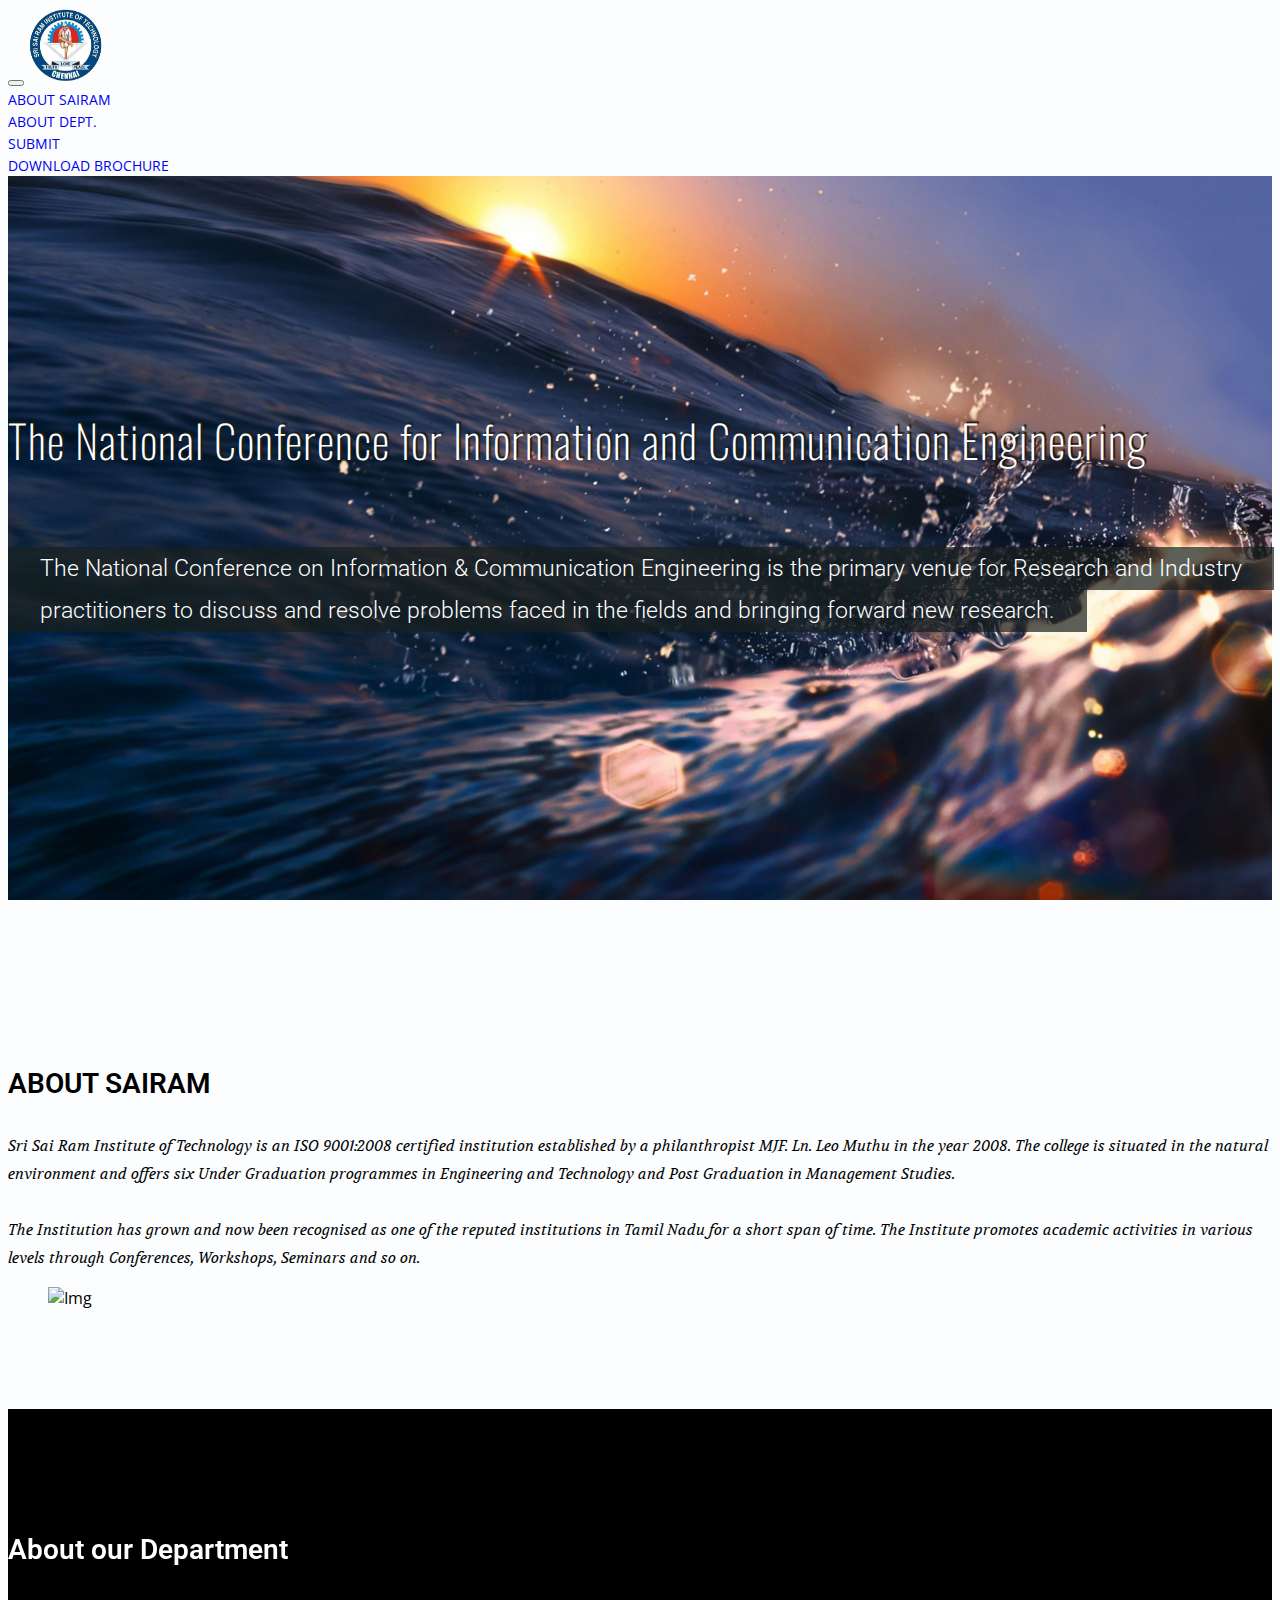
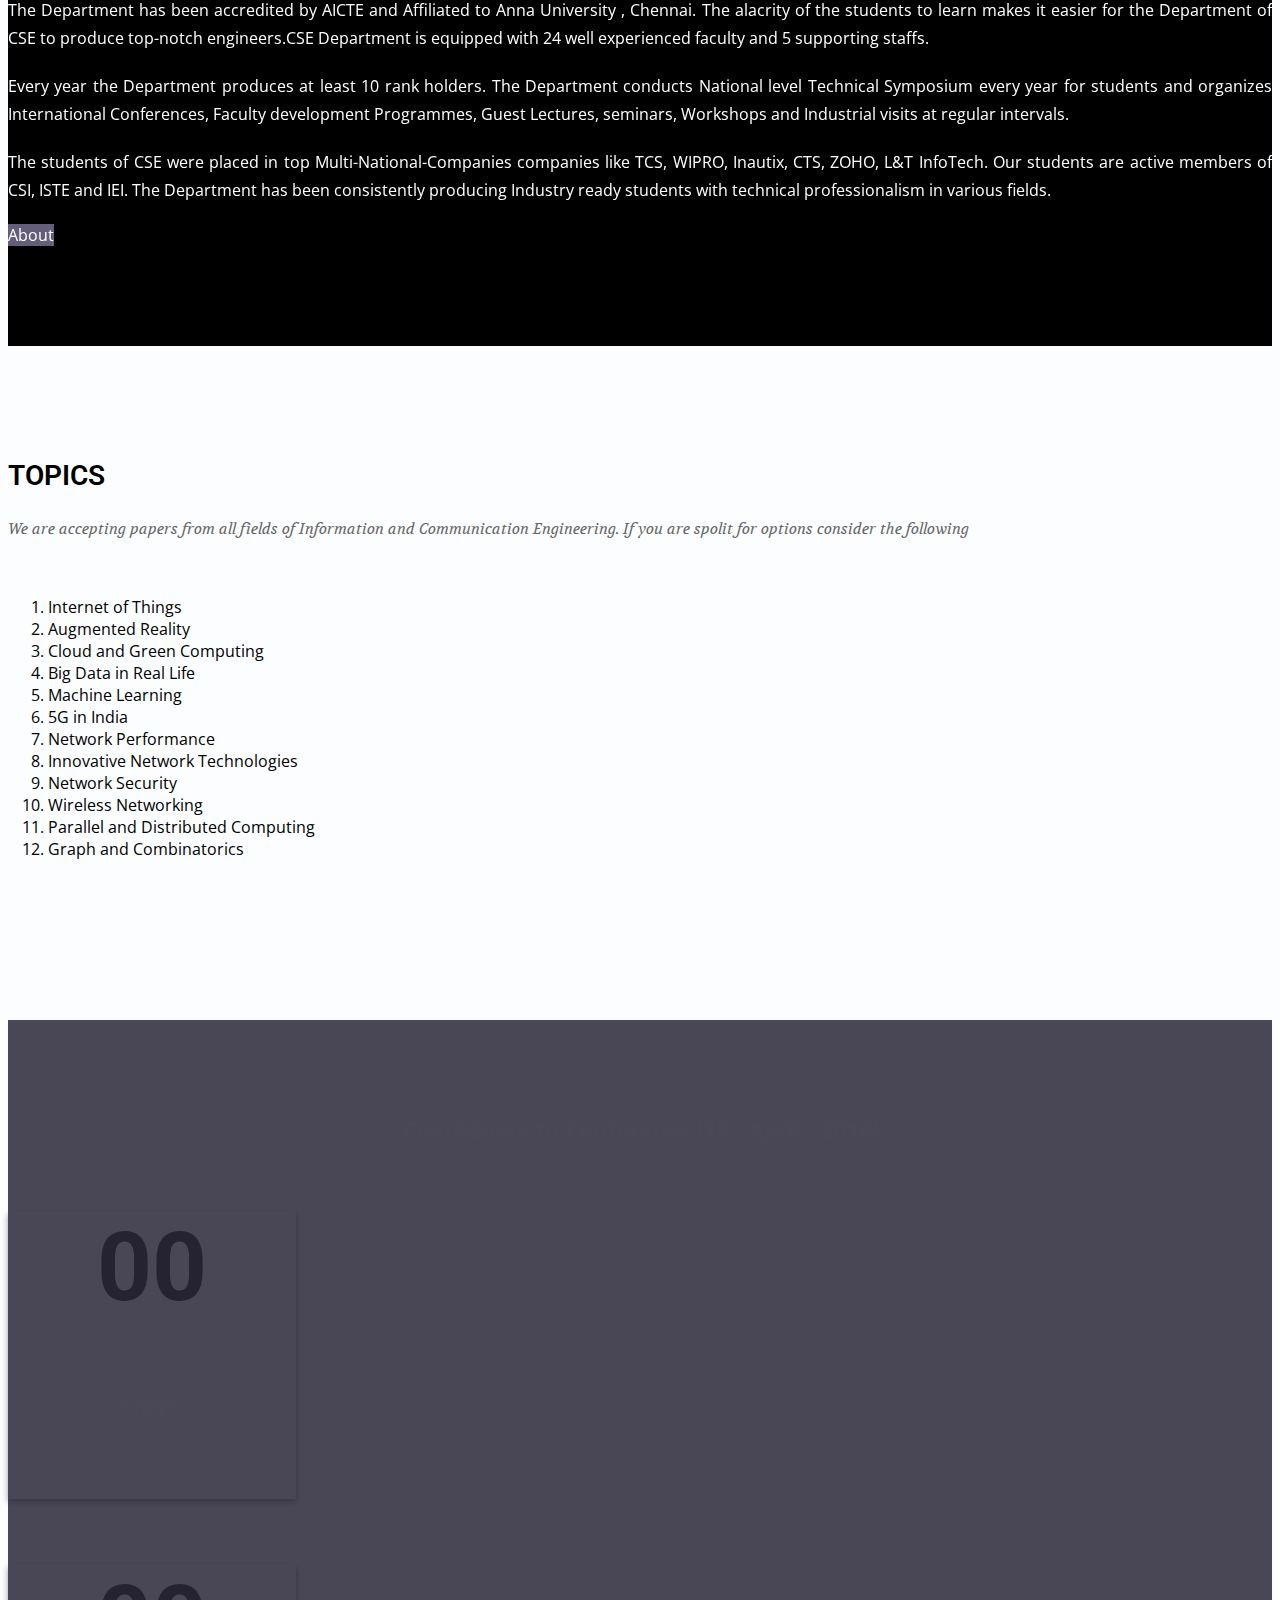
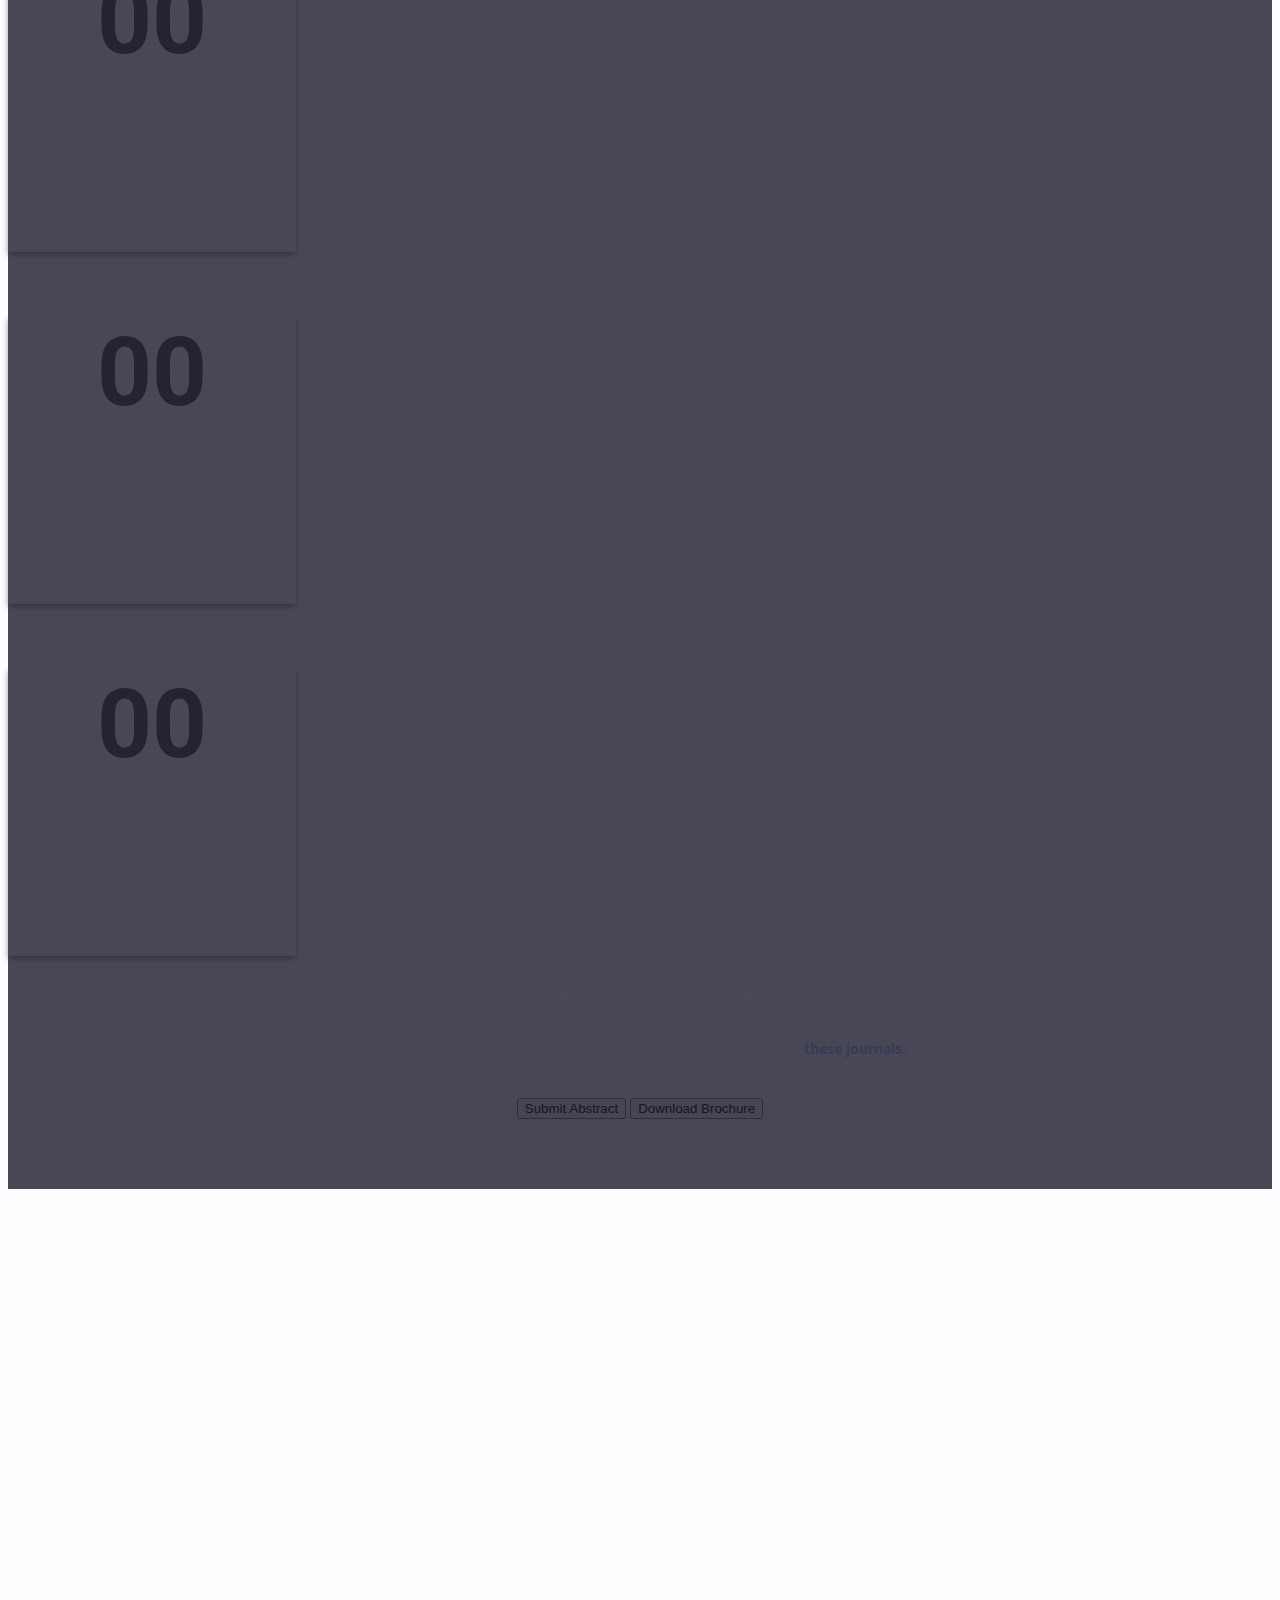
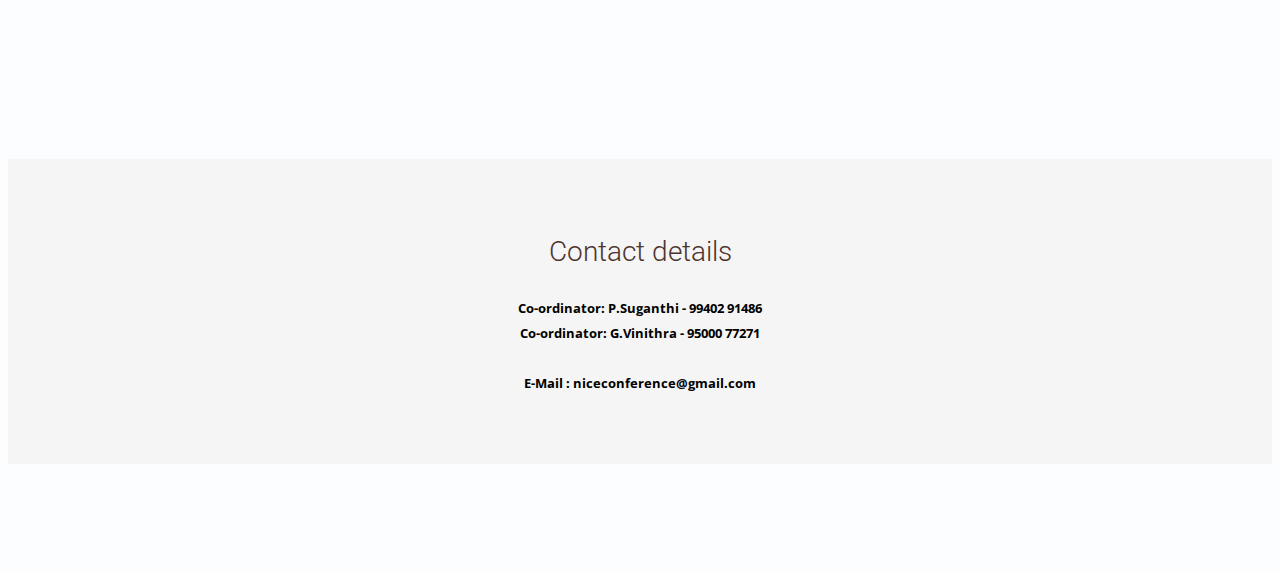
==== index.html @ 8465f776 "Made minor changes to NICE Conference Brochure" ====
<!DOCTYPE html>

<html class=" js flexbox canvas canvastext webgl no-touch geolocation postmessage websqldatabase indexeddb hashchange history draganddrop websockets rgba hsla multiplebgs backgroundsize borderimage borderradius boxshadow textshadow opacity cssanimations csscolumns cssgradients cssreflections csstransforms csstransforms3d csstransitions fontface generatedcontent video audio localstorage sessionstorage webworkers applicationcache svg inlinesvg smil svgclippaths"
  style="">

<head>
  <meta http-equiv="Content-Type" content="text/html; charset=UTF-8">
  <style type="text/css">
    .gm-err-container {
      height: 100%;
      width: 100%;
      display: table;
      background-color: #e0e0e0;
      position: relative;
      left: 0;
      top: 0
    }





    .gm-err-content {
      border-radius: 1px;
      padding-top: 0;
      padding-left: 10%;
      padding-right: 10%;
      position: static;
      vertical-align: middle;
      display: table-cell
    }





    .gm-err-content a {
      color: #4285f4
    }





    .gm-err-icon {
      text-align: center
    }





    .gm-err-title {
      margin: 5px;
      margin-bottom: 20px;
      color: #ffffff;
      font-family: Roboto, Arial, sans-serif;
      text-align: center;
      font-size: 24px
    }





    .gm-err-message {
      margin: 5px;
      color: #ffffff;
      font-family: Roboto, Arial, sans-serif;
      text-align: center;
      font-size: 12px
    }





    .gm-err-autocomplete {
      padding-left: 20px;
      background-repeat: no-repeat;
      background-size: 15px 15px
    }
  </style>

  <meta http-equiv="X-UA-Compatible" content="IE=edge">
  <title>NICE Conference | NICE | National Conference | National Conference on Information and Communication Engineering | Sairam
    IT | Sairam | Sairam CSE | Sairam Communication | Sairam ECE | Sairam Computer Science | Sairam institute of technology
  </title>
  <meta name="description" content="">
  <meta name="viewport" content="width=device-width, initial-scale=1">
  <!-- Place favicon.ico and apple-touch-icon.png in the root directory -->
  <!--User Name for the official mail ID is "niceconference17@gmail.com" and the password is "Hello123"-->
  <!-- CSS -->
  <!--<link rel="stylesheet" href="https://cdnjs.cloudflare.com/ajax/libs/materialize/0.98.0/css/materialize.min.css">-->

  <!-- Compiled and minified JavaScript -->
  <!--<script src="https://cdnjs.cloudflare.com/ajax/libs/materialize/0.98.0/js/materialize.min.js"></script>-->

  <link href="https://fonts.googleapis.com/css?family=Lato" rel="stylesheet">
  <link href="https://fonts.googleapis.com/css?family=Roboto:300" rel="stylesheet">
  <link href="https://fonts.googleapis.com/css?family=Oswald" rel="stylesheet">
  <link href="http://fonts.googleapis.com/icon?family=Material+Icons" rel="stylesheet">
  <!--Import materialize.css-->
  <!--<link type="text/css" rel="stylesheet" href="./space_template_files/materialize.min.css"  media="screen,projection"/>-->
  <!--Let browser know website is optimized for mobile-->
  <meta name="viewport" content="width=device-width, initial-scale=1.0" />
  <link rel="stylesheet" href="./Space template_files/owl.carousel.css">
  <link rel="stylesheet" href="./Space template_files/bootstrap.min.css">
  <link rel="stylesheet" href="./Space template_files/font-awesome.min.css">
  <link rel="stylesheet" href="./Space template_files/style.css">
  <link rel="stylesheet" href="./Space template_files/ionicons.min.css">
  <link rel="stylesheet" href="./Space template_files/animate.css">
  <link rel="stylesheet" href="./Space template_files/responsive.css">

  <!-- Js -->
  <script src="./Space template_files/modernizr-2.6.2.min.js.download"></script>
  <script src="./Space template_files/jquery.min.js.download"></script>
  <!--<script type="text/javascript" src="./space_template_files/materialize.min.js"></script>-->
  <script>
    window.jQuery || document.write('<script src="js/vendor/jquery-1.10.2.min.js"><\/script>')
  </script>
  <script src="./Space template_files/bootstrap.min.js.download"></script>
  <script src="./Space template_files/plugins.js.download"></script>
  <script src="./Space template_files/link_hover.js"></script>
  <!--<script src="./Space template_files/waypoints.min.js.download"></script>-->
  <!--<script src="./Space template_files/jquery.counterup.js.download"></script>-->

  <!-- Google Map -->
  <!--<script src="./Space template_files/js"></script>
    <script src="./Space template_files/google-map-init.js.download"></script>-->


  <script src="./Space template_files/main.js.download"></script>


  <!--<script type="text/javascript" charset="UTF-8" src="./Space template_files/common.js.download"></script><script type="text/javascript" charset="UTF-8" src="./Space template_files/util.js.download"></script><script type="text/javascript" charset="UTF-8" src="./Space template_files/stats.js.download"></script>-->

</head>

<body>



  <!-- Header Start -->
  <nav class="navbar navbar-inverse navbar-fixed-top navbar-back">
    <div class="container">
      <div class="navbar-header ">
        <button type="button" class="navbar-toggle" data-toggle="collapse" data-target="#myNavbar">
            <span class="icon-bar"></span>
            <span class="icon-bar"></span>
            <span class="icon-bar"></span>
          </button>
        <a class="navbar-brand" href="http://sairamit.edu.in/"><img src="./Images/favcon.png" style="height:75px; width:75px;"> </a>
        <!--<a class="navbar-brand" href="#slider"><img src = "./Images/favicon.png" style="height:75px; width:75px;"> </a>-->
      </div>
      <div class="collapse navbar-collapse" id="myNavbar">
        <ul style=" color: white " class="nav navbar-nav navbar-right sizeofbut">
          <li><a href="#intro">ABOUT SAIRAM</a></li>
          <li><a href="#feature">ABOUT DEPT.</a></li>
          <li><a href="#call-to-action">SUBMIT</a></li>
          <li><a href="#call-to-action">DOWNLOAD BROCHURE</a></li>
        </ul>
      </div>
    </div>
  </nav>


  <!-- Slider Start -->
  <section id="slider">
    <div class="container">
      <div class="row">
        <div class="col-md-10 col-md-offset-2">
          <div class="block">
            <h1 class="animated fadeInUp" style="font-family:Oswald;">The National Conference for Information and Communication Engineering</h1>
            <p class="animated fadeInUp"><span id="jd">The National Conference on Information & Communication Engineering is the primary venue for Research and Industry practitioners to discuss and resolve problems faced in the fields and bringing forward new research.</span></p>
          </div>
        </div>
      </div>
    </div>
  </section>
  <!-- Wrapper Start -->
  <section id="intro">
    <div class="container">
      <div class="row">
        <div class="col-md-7 col-sm-12">
          <div class="block">
            <div class="section-title">
              <h2>About Sairam</h2>
              <p>Sri Sai Ram Institute of Technology is an ISO 9001:2008 certified institution established by a philanthropist
                MJF. Ln. Leo Muthu in the year 2008. The college is situated in the natural environment and offers six Under 
                Graduation programmes in Engineering and Technology and Post Graduation in Management Studies. <br><br>The Institution
                 has grown and now been recognised as one of the reputed institutions in Tamil Nadu for a short span of time. 
                 The Institute promotes academic activities in various levels through Conferences, Workshops, Seminars and so on.
              </p>
            </div>

          </div>
        </div>
        <!-- .col-md-7 close -->
        <div class="col-md-5 col-sm-12">
          <div class="block">
            <img src="./Space template_files/wrapper-img.gif" alt="Img">
          </div>
        </div>
        <!-- .col-md-5 close -->
      </div>
    </div>
  </section>

  <section id="feature">
    <div class="container">
      <div class="row">
        <div class="col-md-6 col-md-offset-3">
          <h2>About our Department</h2>
          <p>The Department has been accredited by AICTE and Affiliated to Anna University , Chennai. The alacrity of the students
            to learn makes it easier for the Department of CSE to produce top-notch engineers.CSE Department is equipped
            with 24 well experienced faculty and 5 supporting staffs.</p>
          <p>Every year the Department produces at least 10 rank holders. The Department conducts National level Technical Symposium every 
            year for students and organizes International Conferences, Faculty development Programmes, Guest Lectures, seminars, Workshops 
            and Industrial visits at regular intervals.
          </p>
          <p>The students of CSE were placed in top Multi-National-Companies companies like TCS, WIPRO, Inautix, CTS, ZOHO, L&T InfoTech. Our students
            are active members of CSI, ISTE and IEI. The Department has been consistently producing Industry ready students with technical professionalism in various fields.
          </p>
          <a href="http://cse.sairamit.edu.in/" class="btn btn-view-works">About</a>
        </div>
      </div>
    </div>
  </section>

  <!-- Service Start -->
  <section id="service">
    <div class="container">
      <div class="row">
        <div class="col-md-3"></div>
        <div class="section-title col-md-6">
          <h2>Topics</h2>
          <p>We are accepting papers from all fields of Information and Communication Engineering. If you are spolit for options
            consider the following</p>
          <br>
          <ol>
            <li>Internet of Things</li>
            <li>Augmented Reality</li>
            <li>Cloud and Green Computing</li>
            <li>Big Data in Real Life </li>
            <li>Machine Learning</li>
            <li>5G in India</li>
            <li>Network Performance </li>
            <li>Innovative Network Technologies</li>
            <li>Network Security </li>
            <li>Wireless Networking </li>
            <li>Parallel and Distributed Computing </li>
            <li>Graph and Combinatorics</li>
          </ol>
        </div>
      </div>
    </div>
  </section>
  <!-- Call to action Start -->

  <section id="call-to-action">
    <div class="container">
      <div class="row">
        <div class="col-md-12">
          <div class="block">
            <div class="row">
              <div class="col-sm-12">
                <p class="text_for_submission">Countdown to Conference (18 - April - 2018)</p>
              </div>
            </div>
            <div class="timer">
              <div class="row">
                <div class="col-sm-3">
                  <div class="thumbnail">
                    <h1 class="time days">00</h1>
                    <div class="caption">
                      <h3>Days</h3>
                    </div>
                  </div>
                </div>
                <div class="col-sm-3">
                  <div class="thumbnail">
                    <h1 class="time hours">00</h1>
                    <div class="caption">
                      <h3>Hours</h3>
                    </div>
                  </div>
                </div>
                <div class="col-sm-3">
                  <div class="thumbnail">
                    <h1 class="time minutes">00</h1>
                    <div class="caption">
                      <h3>Minutes</h3>
                    </div>
                  </div>
                </div>
                <div class="col-sm-3">
                  <div class="thumbnail">
                    <h1 class="time seconds">00</h1>
                    <div class="caption">
                      <h3>Seconds</h3>
                    </div>
                  </div>
                </div>
              </div>
            </div>
          </div>
        </div>
      </div>
      <div class="col-sm-12">
        <p class="content_for_submission">Guidelines to Publishers</p><br>
        <div id="hover_hide">
          <p class="content_for_submission" style="margin-top: -20px; font-size: 14px;">All Accepted and Presented Papers will be published in any of <a id="hide_text" style="cursor: pointer; color: #90caf9;">these journals.</a></p>
          <div class="col-sm-6 col-sm-offset-3 pub_margins" style="display: none; background-color: white; color: black;" id="contentshow">
            <ol type="I">
              <li><strong>Publish Journal</strong>
                <ol type="1" style="text-align: left">
                  <li><a href="https://www.scopus.com/sources.uri?DGCID=Scopus_blog_post_check2018">SCOPUS Indexed Journals</a></li>
                </ol>
              </li>
            </ol>
          </div>
        </div>
      </div>
      <br>
      <div class="row">
        <div class="col-sm-12">
          <a href="https://goo.gl/forms/tc83YSRcFJzV2lmu2" target="_blank"><button onclick="https://goo.gl/forms/tc83YSRcFJzV2lmu2" class="btn btn-primary">Submit Abstract</button></a>
          <a href="https://drive.google.com/open?id=1OSHkb1msU0AKZCXMh-8LsvkH5OD1eq28" target="_blank"><button onclick="https://goo.gl/forms/tc83YSRcFJzV2lmu2" class="btn btn-primary">Download Brochure</button></a>
          <!--<button onclick="window.open('./Downloads/Brochure.pdf')" class="btn btn-primary">Download Brochure</button>-->
          <!--<a href = "https://goo.gl/forms/tc83YSRcFJzV2lmu2"><button class="btn waves-effect waves-light" type="submit" name="action" onclick="https://goo.gl/forms/tc83YSRcFJzV2lmu2">Submit</a>-->
          <!--<i class="material-icons right">send</i>-->
        </div>
      </div>

      </button>
  </section>
  <!-- Content Start -->
  <section id="testimonial">
    <div class="container">
      <div class="row">
        <div class="section-title text-center">
          <div id="map"></div>
        </div>
      </div>

      <!-- footer Start -->
      <footer>
        <div class="container">
          <div class="row">
            <div class="col-md-12">
              <div class="black_text">
                <h3>Contact details</h3>
                <p><strong>
                Co-ordinator: P.Suganthi - 99402 91486<br>
                Co-ordinator: G.Vinithra - 95000 77271<br><br>
	            	E-Mail : niceconference@gmail.com
              </strong></p>
              </div>
            </div>
          </div>
        </div>
      </footer>
      <script>
        function initMap() {
          var SairamIT = { lat: 12.9606372, lng: 80.0533292 };
          var map = new google.maps.Map(document.getElementById('map'), {
            zoom: 15,
            center: SairamIT
          });
          var marker = new google.maps.Marker({
            position: SairamIT,
            map: map
          });
        }
      </script>
      <script async defer src="https://maps.googleapis.com/maps/api/js?key=AIzaSyA8wqTeYewBPV9AVj1OVCAaKbXJkT9Ojmw&callback=initMap">

      </script>

      <script>
                                                                                            var eventDate = new Date(2018, 3, 18, 23, 59, 59, 0) / 1e3;
                                                                                            var $days = $('.days');
                                                                                            var $hours = $('.hours');
                                                                                            var $minutes = $('.minutes');
                                                                                            var $seconds = $('.seconds');

                                                                                            setInterval(function () { updateTimer() }, 1000);

                                                                                            function updateTimer(now) {
                                                                                              var currentDate = Date.now() / 1e3;
                                                                                              seconds = eventDate - currentDate;
                                                                                              var days = Math.floor(seconds / 86400);
                                                                                              seconds -= days * 60 * 60 * 24;
                                                                                              var hours = Math.floor(seconds / 3600);
                                                                                              seconds -= hours * 60 * 60;
                                                                                              var minutes = Math.floor(seconds / 60);
                                                                                              seconds -= minutes * 60;
                                                                                              seconds = Math.floor(seconds);

                                                                                              $days.text(days);
                                                                                              $hours.text(hours);
                                                                                              $minutes.text(minutes);
                                                                                              $seconds.text(seconds);
                                                                                            }
      </script>


</body>

</html>
---- Space template_files/style.css ----
@import url(http://fonts.googleapis.com/css?family=Open+Sans:400,300,600);
@import url(http://fonts.googleapis.com/css?family=Roboto:400,100,300,500,700);
@import url(http://fonts.googleapis.com/css?family=Volkhov:400italic);
/* var text-decoration */
/*--
	Common Css
--*/
body {
  font-family: 'Open Sans', sans-serif;
  -webkit-font-smoothing: antialiased;
  background-color: #fbfdfe;
}

h1,
h2,
h3,
h4,
h5,
h6 {
  font-family: 'Roboto', sans-serif;
}
h2 {
  font-size: 30px;
  font-weight: 400;
}
h3 {
  font-size: 28px;
  font-weight: 300;
}
p {
  font-size: 15px;
  line-height: 28px;
}
ul {
  padding: 0;
  margin: 0;
  list-style: none;
}
a,
a:active,
a:focus,
a:active {
  text-decoration: none !important;
}
.section-title {
  margin-bottom: 70px;
}
.section-title h2 {
  text-transform: uppercase;
  font-size: 28px;
  font-weight: 600;
}
.section-title p {
  font-family: 'Volkhov', serif;
  font-style: italic;
  color: #666;
}
/*--
	Header Start
--*/
header {
  background: #fff;
  padding: 20px 0;
}
header .navbar {
  margin-bottom: 0px;
  border: 0px;
}
header .navbar-brand {
  padding-top: 5px;
}
header .navbar-default {
  background: none;
  border: 0px;
}
header .navbar-default .navbar-nav {
  padding-top: 10px;
}
header .navbar-default .navbar-nav li a {
  color: #666666;
  padding: 10px 26px;
  font-size: 15px;
}
font header .navbar-default .navbar-nav li a:hover {
  color: #000;
}
/*---------------------------------------------
					Index Start
-----------------------------------------------*/
/*--
	Slider Start
--*/
#slider {
  background: url("../Images/back9.jpg") no-repeat;
  background-size: cover;
  background-attachment: fixed;
  background-position: 10% 0%;
  padding: 200px 0 280px 0;
  position: relative;
}
#slider:before {
  content: "";
  position: absolute;
  left: 0;
  top: 0;
  bottom: 0;
  right: 0;
  width: 100%;
  height: 100%;
  /*background: linear-gradient(to left, #, );*/
  opacity: 0.8;
}
#slider .block {
  color: #ffffff;
}
#slider .block > h1 {
  text-shadow: 2px -2px 1px #181F1C;
}
#slider .block h1 {
  font-family: 'Roboto', sans-serif;
  font-weight: 100;
  font-size: 45px;
  /*line-height: 60px;*/
  letter-spacing: 1px;
  padding-bottom: 45px;
}
#slider .block p {
  font-size: 23px;
  line-height: 42px;
  font-family: 'Roboto', sans-serif;
  font-weight: 300;
  letter-spacing: 0px;
}
/*--
	wrapper Start
--*/
#intro {
  padding: 100px 0;
}
#intro .block h2 {
  padding-top: 35px;
  line-height: 27px;
  margin: 0;
}
#intro .block p {
  color: #000000;
  padding-top: 20px;
}
#intro .block img {
  padding-left: 40px;
  width: 100%;
}
#intro .section-title {
  margin-bottom: 0px;
}
#intro .section-title p {
  padding-top: 20px;
}
/*--
	service Start
--*/
#service {
 background: url("../Images/back11.jpg") no-repeat;
  text-align: justify;
  height: auto;
  min-width: 100%;
  margin-left: auto;
  margin-right: auto;
  padding: 90px 0;
}
#service .service-item {
  padding-bottom: 30px;
}
#service .service-item i {
  font-size: 60px;
  color: #4A4656;
}
#service .service-item h4 {
  padding-top: 20px;
  margin: 0;
  color: #666;
}
#service .service-item p {
  color: #888;
  padding-top: 10px;
  margin: 0;
  font-size: 14px;
  line-height: 1.8;
}
.pub_margins {
  /*margin-top: -20px;*/
  margin-bottom: 10px;
  box-shadow: 0 3px 6px rgba(0,0,0,0.16), 0 3px 6px rgba(0,0,0,0.23);
}
/*--
	call-to-action Start
--*/
#call-to-action {
  background: url("../img/call-to-action-bg.jpg") no-repeat;
  background-size: cover;
  background-attachment: fixed;
  padding: 70px 0px;
  position: relative;
  text-align: center;
  color: #fff;
}
#call-to-action:before {
  content: "";
  position: absolute;
  left: 0;
  right: 0;
  top: 0;
  bottom: 0;
  width: 100%;
  height: 100%;
  background: #1d192c;
  opacity: 0.8;
}

#call-to-action .btn-view-works {
  background: #80cbc4;
  color: #000;
  font-weight: bold;
  margin: 20px;
  padding : 10px;
}#call-to-action h2 {
  padding-bottom: 20px;
  line-height: 33px;
  margin: 0;
  font-size: 30px;
}
#call-to-action p {
  font-size: 22px;
  line-height: 1.6;
  /*color:#fff;*/
  font-weight: bold;
  color: #ffffff;
  text-align: center;
  /*size: 18em;*/
}


#call-to-action .btn-call-to-action {
  padding: 15px 35px;
  border: none;
  background-color: #fff;
  font-size: 15px;
  color: #333333;
  margin-top: 30px;
}
/*--
	Feature Start
--*/
#feature {
  filter: blur();
  background: url("../Images/back10.jpg");
  background-position: 50% 94px;
  width: 100%;
  display: block;
  position: relative;
  overflow: visible;
  background-attachment: fixed;
  background-repeat: no-repeat;
  background-position: center center;
  background-color: #000;
  -webkit-background-size: cover;
  -moz-background-size: cover;
  -o-background-size: cover;
  background-size: cover;
  -webkit-box-sizing: border-box;
  -moz-box-sizing: border-box;
  box-sizing: border-box;
  -webkit-backface-visibility: hidden;
  backface-visibility: hidden;
  padding: 100px 0;
  color:#fff;
}
#feature h2 {
  /*padding-left: 25px;*/
  font-size: 28px;
  font-weight: 600;
  margin-bottom: 30px;
  color:#fff;

}
#feature p {
  /*padding-left: 55px;*/
  font-size: 16px;
  /*font-weight: bold;*/
  text-align: justify;
  color: #1f1c2c;
  margin-bottom: 20px;
  opacity: 1.0;
  color:#fff;
}

#feature .btn-view-works {
  background: #655E7A;
  color: #fff;
  /*padding: 10px 20px;*/
}
/*--
	content Start
--*/
#testimonial {
  padding: 100px 0;
}
#testimonial .block h2 {
  line-height: 27px;
  color: #5C5C5C;
  padding-top: 110px;
}
#testimonial .block p {
  padding-top: 50px;
  color: #7B7B7B;
}
#testimonial .counter-box li {
  width: 50%;
  float: left;
  text-align: center;
  margin: 30px 0 30px;
}
#testimonial .counter-box li i {
  font-size: 35px;
}
#testimonial .counter-box li h4 {
  font-size: 30px;
  font-weight: bold;
}
#testimonial .counter-box li span {
  color: #555;
}
#testimonial .testimonial-carousel {
  text-align: center;
  width: 75%;
  border: 1px solid #DEDEDE;
  padding: 24px;
  margin: 0 auto;
}
#testimonial .testimonial-carousel img {
  padding-bottom: 38px;
}
#testimonial .testimonial-carousel p {
  line-height: 28px;
  font-weight: 300;
  padding-bottom: 20px;
}
#testimonial .testimonial-carousel .user img {
  padding-bottom: 0px;
  border-radius: 500px;
}
#testimonial .testimonial-carousel .user p {
  padding-bottom: 0;
  font-size: 12px;
  line-height: 20px;
  color: #353241;
}
#testimonial .testimonial-carousel .user p span {
  display: block;
  color: #353241;
  font-weight: 600;
}
#testimonial .testimonial-carousel .owl-carousel .owl-pagination div {
  border: 1px solid #1D1D1D;
  border-radius: 500px;
  display: inline-block;
  height: 10px;
  margin-right: 15px;
  width: 10px;
}
#testimonial .testimonial-carousel .owl-carousel .owl-pagination div.active {
  background: #5C5C5C;
  font-size: 30px;
  display: inline-block;
  border: 0px;
}
/*--
	features Start
--*/
#clients-logo-section {
  padding-top: 30px;
  padding-bottom: 75px;
}
#clients-logo-section .clients-logo-img {
  padding: 0px 50px;
}
/*---------------------------------------------
					Work Start
-----------------------------------------------*/
/*--
	Slider-work Start
--*/
#global-header {
  background: url("../img/slider-bg2.jpg") no-repeat;
  background-size: cover;
  padding-top: 150px;
  padding-bottom: 107px;
  position: relative;
  background-attachment: fixed;
}
#global-header:before {
  content: "";
  position: absolute;
  left: 0;
  top: 0;
  bottom: 0;
  right: 0;
  width: 100%;
  height: 100%;
  background: linear-gradient(to left, #928dab, #1f1c2c 70%);
  opacity: 0.8;
}
#global-header .block {
  color: #E3E3E4;
  margin: 0 auto;
  padding-left: 90px;
  text-align: center;
}
#global-header .block h1 {
  font-weight: 100;
  font-size: 45px;
  letter-spacing: 6px;
  padding-bottom: 15px;
  margin-top: 0;
  text-transform: capitalize;
}
#global-header .block p {
  font-size: 16px;
  font-weight: 300;
  letter-spacing: 1px;
  word-spacing: 3px;
}
/*--
	portfolio-work Start
--*/
#portfolio-work {
  overflow: hidden;
  padding: 80px 0;
}
#portfolio-work .block .portfolio-menu {
  padding-bottom: 30px;
  text-align: center;
}
#portfolio-work .block .portfolio-menu ul {
  border: 1px solid #999999;
  display: inline-block;
  margin-bottom: 40px;
}
#portfolio-work .block .portfolio-menu ul li {
  display: inline-block;
  padding: 0px 25px;
  cursor: pointer;
  font-size: 15px;
  line-height: 40px;
  font-weight: 600;
  color: #333333;
  text-transform: capitalize;
  position: relative;
}
#portfolio-work .block .portfolio-menu ul .active {
  color: #655E7A;
  position: relative;
}
#portfolio-work .block .portfolio-menu ul .active:before {
  content: "\f0d7";
  position: absolute;
  font-family: 'FontAwesome';
  bottom: -18px;
  font-size: 30px;
  width: 20px;
  left: 0px;
  right: 0px;
  top: 23px;
  margin: 0 auto;
  color: #fff;
  text-shadow: 0 1px 0px rgba(0, 0, 0, 0.9);
  -webkit-transition: all 0.4s ease-in-out;
  -moz-transition: all 0.4s ease-in-out;
  -o-transition: all 0.4s ease-in-out;
  -ms-transition: all 0.4s ease-in-out;
  transition: all 0.4s ease-in-out;
}
#portfolio-work .block .portfolio-menu ul li:hover:before {
  content: "\f0d7";
  position: absolute;
  font-family: 'FontAwesome';
  bottom: -18px;
  font-size: 30px;
  width: 20px;
  left: 0px;
  right: 0px;
  top: 24px;
  margin: 0 auto;
  color: #fff;
  text-shadow: 0 1px 0px rgba(0, 0, 0, 0.9);
  -webkit-transition: all 0.4s ease-in-out;
  -moz-transition: all 0.4s ease-in-out;
  -o-transition: all 0.4s ease-in-out;
  -ms-transition: all 0.4s ease-in-out;
  transition: all 0.4s ease-in-out;
}
#portfolio-work .block .portfolio-contant ul li {
  float: left;
  width: 32.22%;
  overflow: hidden;
  margin: 6px;
  position: relative;
}
#portfolio-work .block .portfolio-contant ul li:hover .overly {
  opacity: 1;
}
#portfolio-work .block .portfolio-contant ul li:hover .position-center {
  position: absolute;
  top: 50%;
  -webkit-transform: translate(0%, -50%);
  -moz-transform: translate(0%, -50%);
  -ms-transform: translate(0%, -50%);
  transform: translate(0%, -50%);
}
#portfolio-work .block .portfolio-contant ul li a {
  display: block;
  color: #fff;
}
#portfolio-work .block .portfolio-contant ul li a h2 {
  font-size: 22px;
  text-transform: uppercase;
  letter-spacing: 1px;
}
#portfolio-work .block .portfolio-contant ul li a p {
  font-size: 15px;
}
#portfolio-work .block .portfolio-contant ul li a span {
  font-style: italic;
  font-size: 13px;
  color: #655E7A;
}
#portfolio-work .block .portfolio-contant ul img {
  width: 100%;
  height: auto;
}
#portfolio-work .block .portfolio-contant .overly {
  position: absolute;
  top: 0;
  bottom: 0;
  right: 0;
  left: 0;
  background: rgba(0, 0, 0, 0.9);
  opacity: 0;
  -webkit-transition: .3s all;
  -o-transition: .3s all;
  transition: .3s all;
  text-align: center;
}
#portfolio-work .block .portfolio-contant .position-center {
  position: absolute;
  top: 50%;
  left: 10%;
  -webkit-transform: translate(0%, 50%);
  -moz-transform: translate(0%, 50%);
  -ms-transform: translate(0%, 50%);
  transform: translate(0%, 50%);
  -webkit-transition: .5s all;
  -o-transition: .5s all;
  transition: .5s all;
}
#portfolio-work .block .mix {
  display: none;
}
/*--
	wrapper-work Start
--*/
#wrapper-work {
  overflow: hidden;
  padding-top: 100px;
}
#wrapper-work ul li {
  width: 50%;
  float: left;
  position: relative;
}
#wrapper-work ul li img {
  width: 100%;
  height: 100%;
}
#wrapper-work ul li .items-text {
  position: absolute;
  top: 0;
  bottom: 0;
  left: 0;
  right: 0;
  width: 100%;
  height: 100%;
  color: #fff;
  background: rgba(0, 0, 0, 0.6);
  padding-left: 44px;
  padding-top: 140px;
}
#wrapper-work ul li .items-text h2 {
  padding-bottom: 28px;
  padding-top: 75px;
  position: relative;
}
#wrapper-work ul li .items-text h2:before {
  content: "";
  position: absolute;
  left: 0;
  bottom: 0;
  width: 75px;
  height: 3px;
  background: #fff;
}
#wrapper-work ul li .items-text p {
  padding-top: 30px;
  font-size: 16px;
  line-height: 27px;
  font-weight: 300;
  padding-right: 80px;
}
/*--
	features-work Start
--*/
#features-work {
  padding-top: 50px;
  padding-bottom: 75px;
}
#features-work .block ul li {
  width: 19%;
  text-align: center;
  display: inline-block;
  padding: 40px 0px;
}
/*---------------------------------------------
					Work Close
-----------------------------------------------*/
/*=============================================*/
/*---------------------------------------------
					 Contact Start
-----------------------------------------------*/
/*--
	slider-contact Start
--*/
#slider-contact {
  background: url("../img/slider-bg2.jpg") no-repeat;
  background-size: cover;
  padding-top: 150px;
  padding-bottom: 107px;
  position: relative;
}
#slider-contact:before {
  content: "";
  position: absolute;
  left: 0;
  top: 0;
  bottom: 0;
  right: 0;
  width: 100%;
  height: 100%;
  background: linear-gradient(to left, #928dab, #1f1c2c 70%);
  opacity: 0.8;
}
#slider-contact .block {
  color: #E3E3E4;
  margin: 0 auto;
  padding-left: 90px;
}
#slider-contact .block h1 {
  font-family: 'Roboto', sans-serif;
  font-weight: 100;
  font-size: 45px;
  line-height: 60px;
  letter-spacing: 6px;
  padding-bottom: 15px;
}
#slider-contact .block p {
  font-size: 23px;
  line-height: 40px;
  font-family: 'Roboto', sans-serif;
  font-weight: 300;
  letter-spacing: 1px;
  word-spacing: 3px;
}
/*--
	contact-form Start
--*/
#contact-form {
  padding-top: 70px;
  padding-bottom: 35px;
}
#contact-form .block form .form-group {
  padding-bottom: 15px;
  margin: 0px;
}
#contact-form .block form .form-group .form-control {
  background: #F6F8FA;
  height: 60px;
  border: 1px solid #EEF2F6;
  box-shadow: none;
  width: 100%;
}
#contact-form .block form .form-group-2 {
  padding-bottom: 15px;
  margin: 0px;
}
#contact-form .block form .form-group-2 textarea {
  background: #F6F8FA;
  height: 135px;
  border: 1px solid #EEF2F6;
  box-shadow: none;
  width: 100%;
}
#contact-form .block button {
  width: 100%;
  height: 60px;
  background: #47424C;
  border: none;
  color: #fff;
  font-family: 'Open Sans', sans-serif;
  font-size: 18px;
}
/*--
	wrapper-contact Start
--*/
.address-block li {
  margin-bottom: 20px;
}
.address-block li i {
  margin-right: 15px;
  font-size: 20px;
  width: 20px;
}
.social-icons {
  margin-top: 40px;
}
.social-icons li {
  display: inline-block;
  margin: 0 6px;
}
.social-icons a {
  display: inline-block;
}
.social-icons i {
  color: #2C2C2C;
  margin-right: 25px;
  font-size: 25px;
}
.google-map {
  position: relative;
}
.google-map #map {
  width: 100%;
  height: 300px;
  background-color: #ff432e;
}
#contact-box {
  padding-top: 35px;
  padding-bottom: 58px;
}
#contact-box .block img {
  width: 100%;
}
#contact-box .block h2 {
  font-family: 'Open Sans', sans-serif;
  font-weight: 300;
  color: #000;
  font-size: 28px;
  padding-bottom: 30px;
}
#contact-box .block p {
  color: #5C5C5C;
  display: block;
}
/*--
	features-contact Start
--*/
#features-contact {
  padding-top: 50px;
  padding-bottom: 75px;
}
#features-contact .block ul li {
  width: 19%;
  text-align: center;
  display: inline-block;
  padding: 40px 0px;
}
/*---------------------------------------------
					Contact Close
-----------------------------------------------*/
/*--------- Heading------------*/
.heading {
  padding-bottom: 60px;
  text-align: center;
}
.heading h2 {
  color: #000;
  font-size: 30px;
  line-height: 40px;
  font-weight: 400;
}
.heading p {
  font-size: 18px;
  line-height: 40px;
  color: #292929;
  font-weight: 300;
}
/*---------------------------*/
/*--
	footer Start
--*/
footer {
  background: #F5F5F5;
  text-align: center;
  padding-top: 48px;
  padding-bottom: 55px;
}
footer p {
  font-size: 13px;
  line-height: 25px;
  color: #919191;
}
footer a {
  color: #595959;
}
footer .footer-manu {
  padding-bottom: 25px;
}
footer .footer-manu ul {
  margin: 0px;
  padding: 0px;
}
footer .footer-manu ul li {
  display: inline-block;
  padding: 0px 20px;
}
footer .footer-manu ul li a {
  display: inline-block;
  color: #494949;
}
footer .footer-manu ul li a:hover {
  color: #000;
}

/*******************************************************************
 *  Custom CSS
 *******************************************************************/

 #jd {
   background: rgba(24,31,28, 0.7);
   padding: 0.5rem 2rem;
   box-decoration-break: clone;
 }

 ::selection {
  background: #000;
  color: white;
}
::-moz-selection {
  background: #fff;
}

.time {
  color: #494949;
  padding: 0; 
  font-size: 6em;
  user-select: none;
}

.timer h3 {
  user-select: none;
}

.timer .col-sm-3 > .thumbnail{
  border-radius: 0;
  height: 18em;
  width: 18em;
  box-shadow: 0 3px 6px rgba(0,0,0,0.16), 0 3px 6px rgba(0,0,0,0.23);
}

#map {
  height: 400px;
  width: 100%;
}

.black_text p{
  color: #000000;
  size: 16em;
}
.black_text h3{
  color: #4e342e;
}

.marginsdiv margins{
  margin-left: 16em;
}

.sizeofbut>li>a{
  font-size: 14px;
  margin-top: 7px;
}
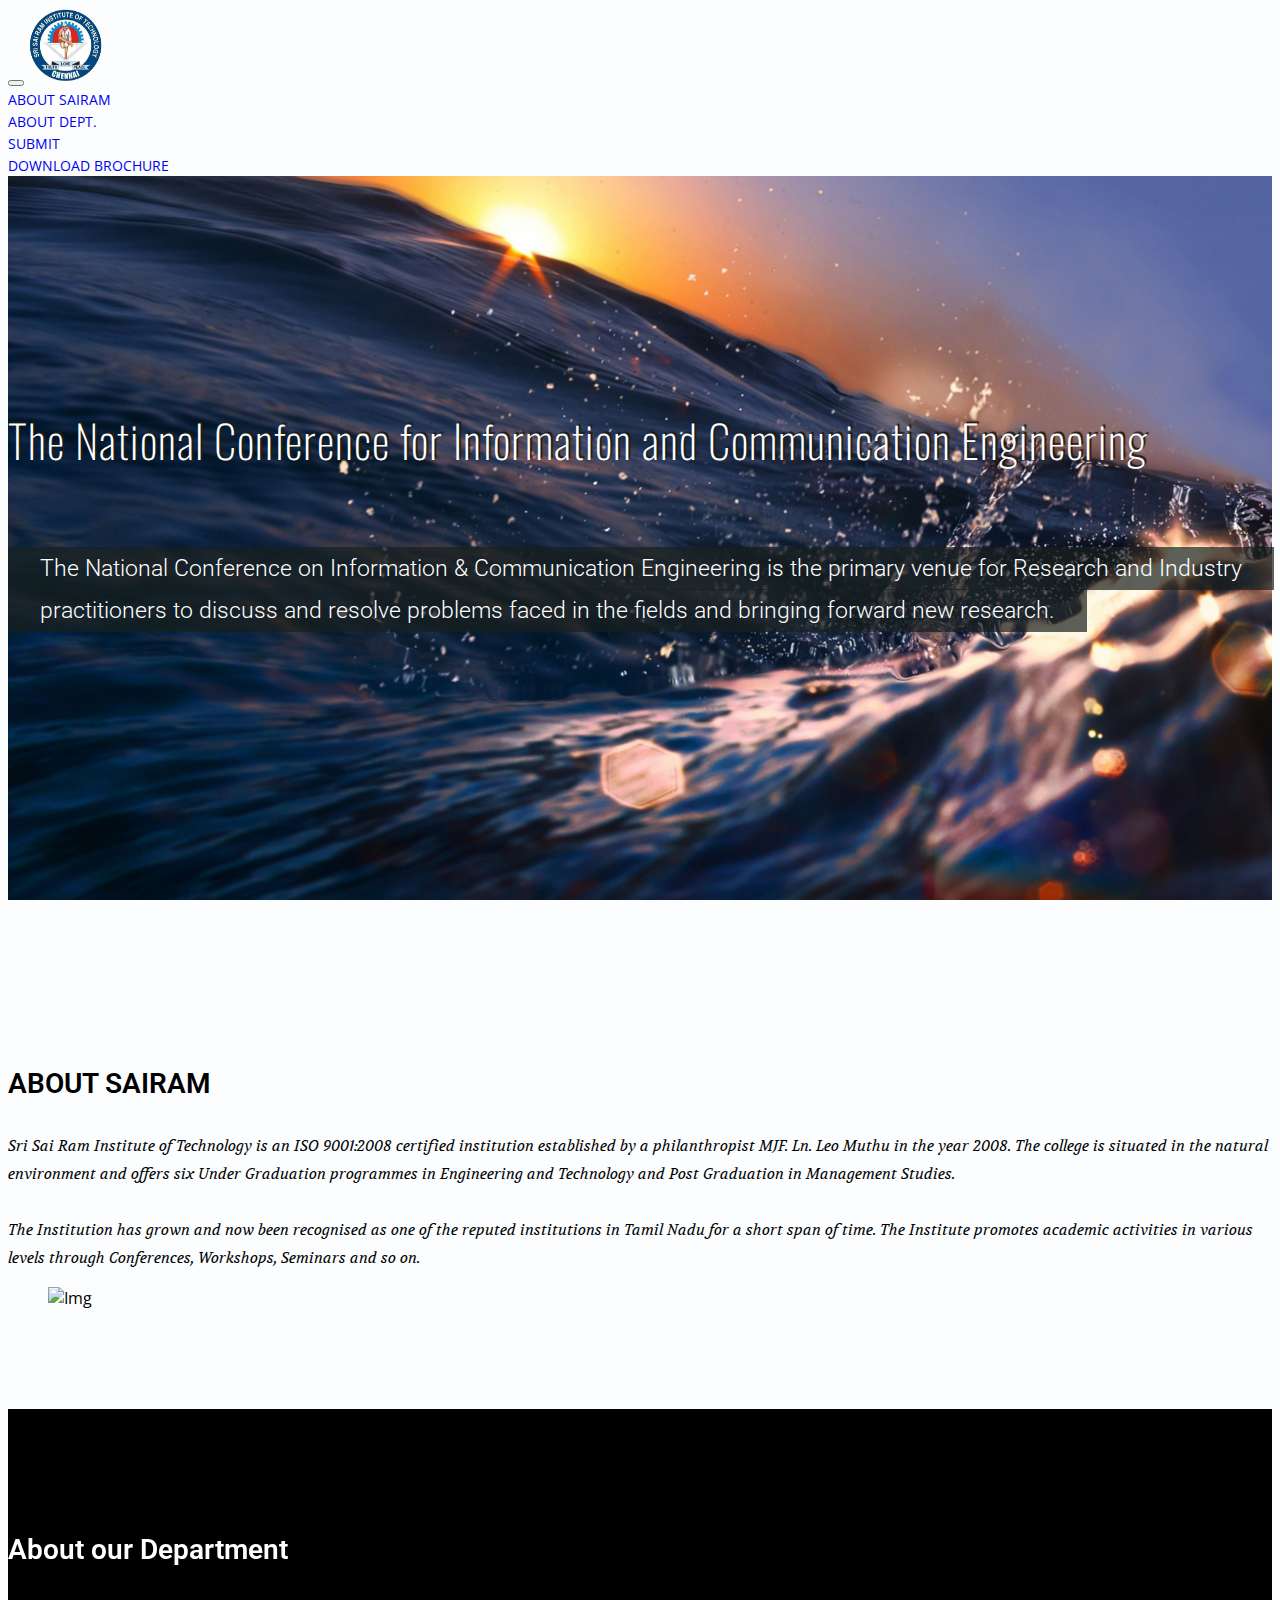
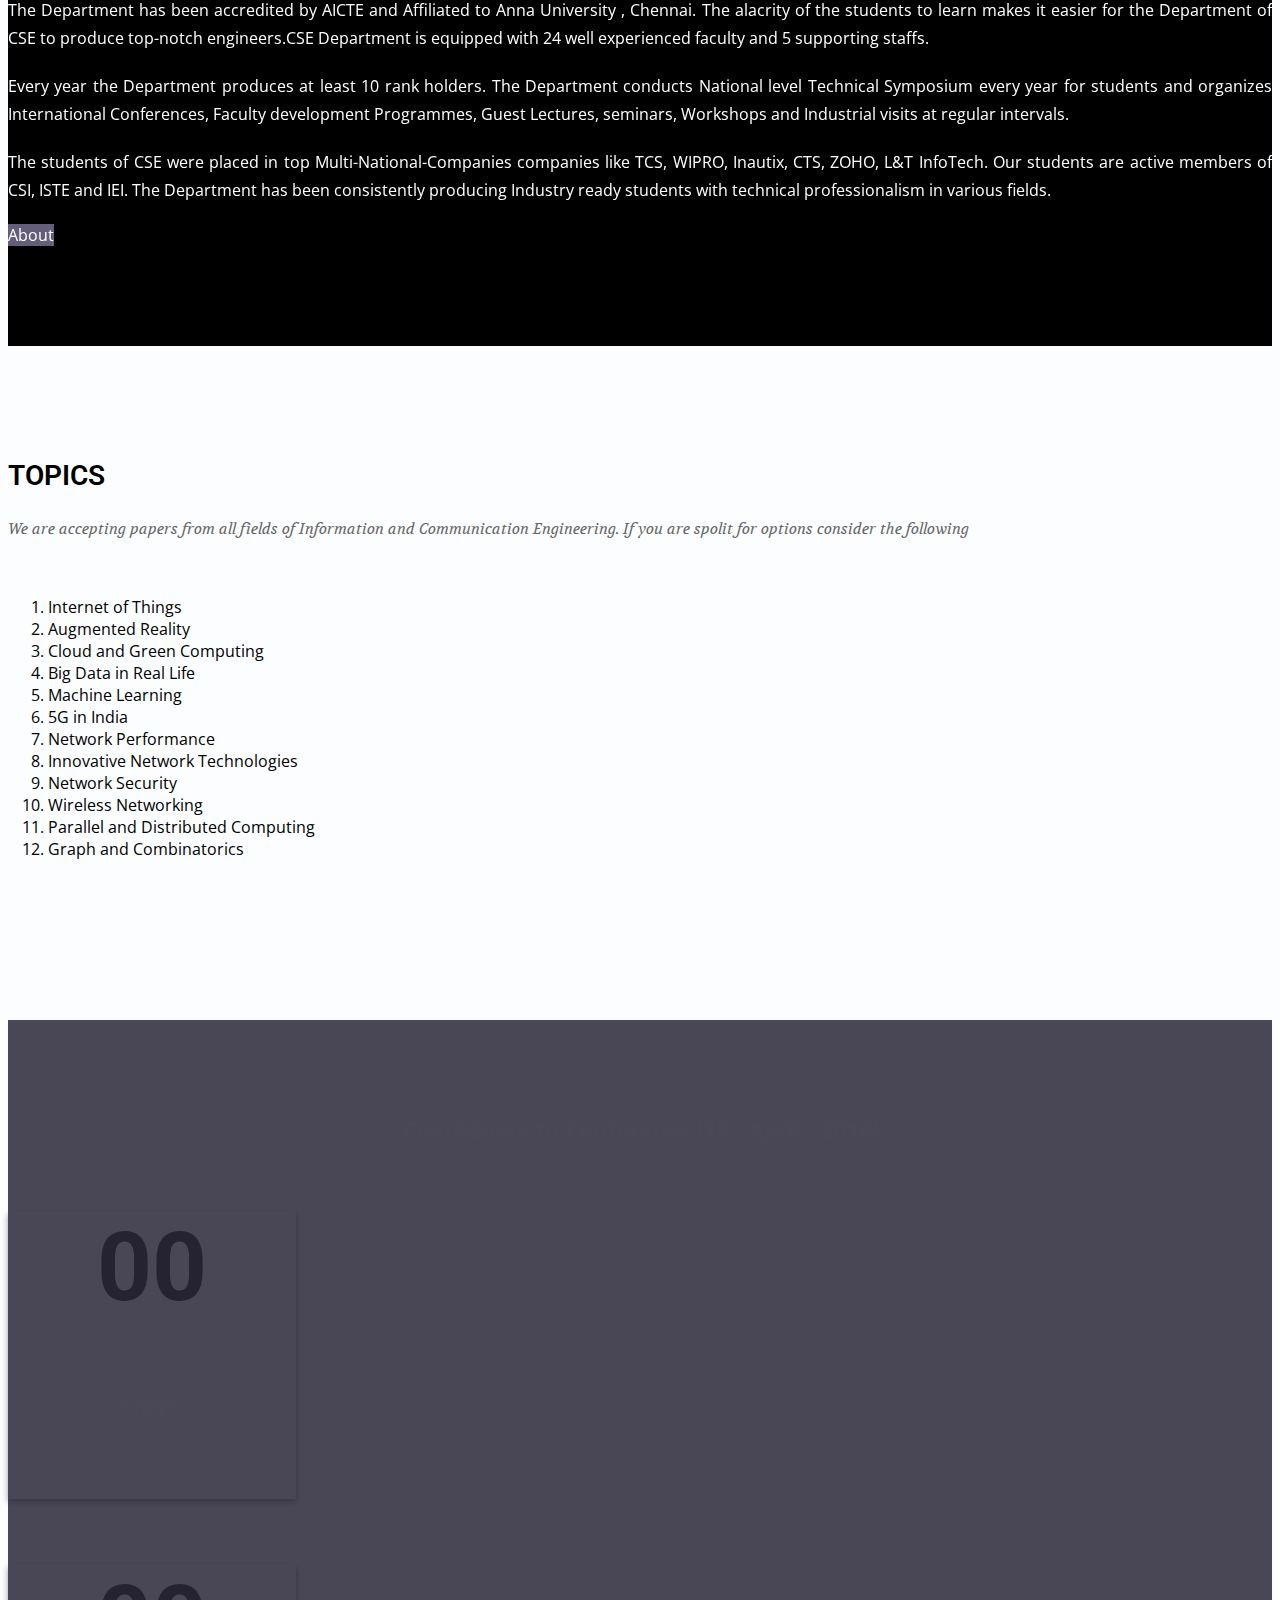
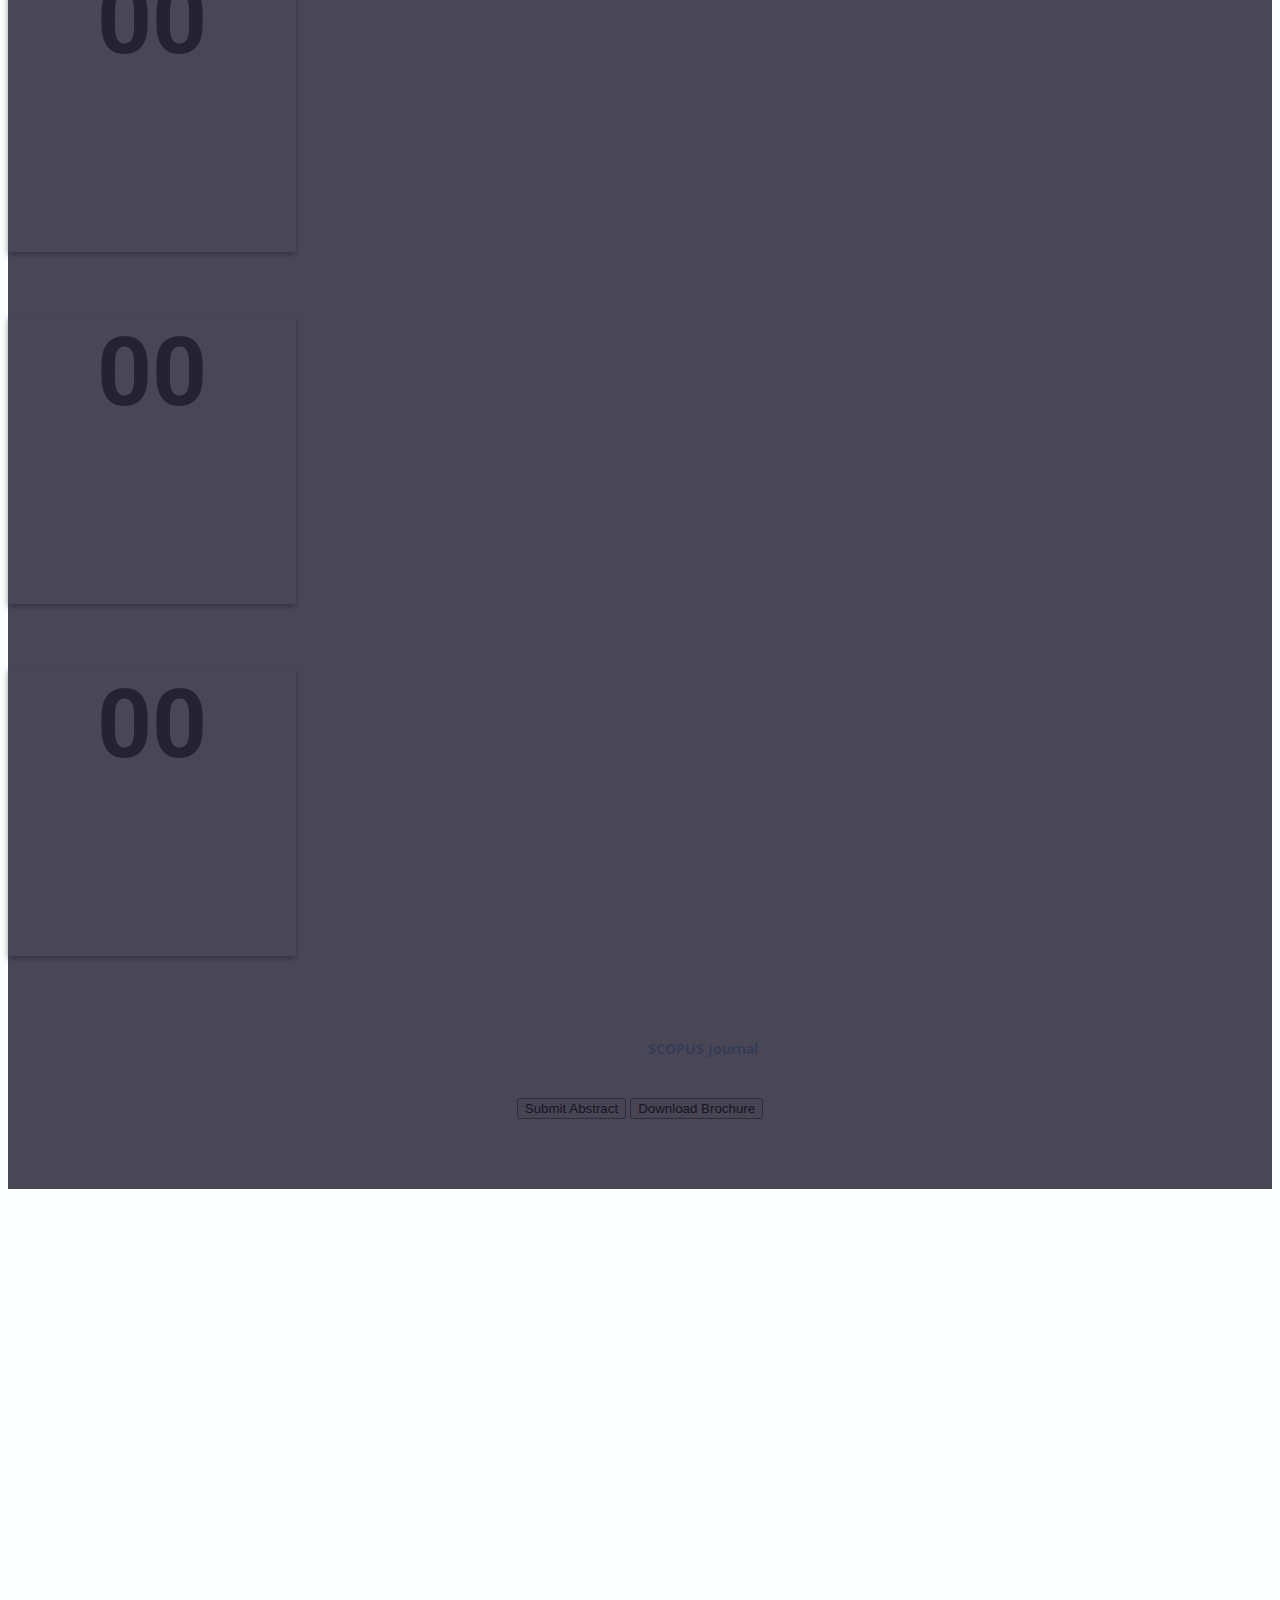
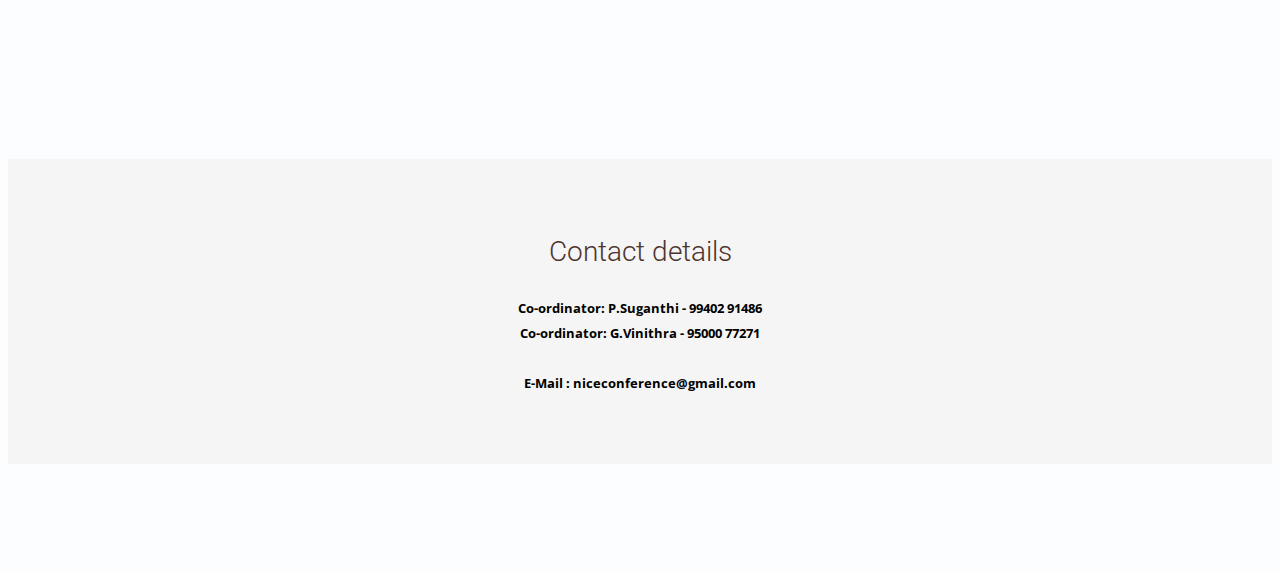
==== commit 4df71fcb: "Made minor changes" ====
--- a/index.html
+++ b/index.html
@@ -310,7 +310,7 @@
       <div class="col-sm-12">
         <p class="content_for_submission">Guidelines to Publishers</p><br>
         <div id="hover_hide">
-          <p class="content_for_submission" style="margin-top: -20px; font-size: 14px;">All Accepted and Presented Papers will be published in any of <a id="hide_text" style="cursor: pointer; color: #90caf9;">these journals.</a></p>
+          <p class="content_for_submission" style="margin-top: -20px; font-size: 14px;">The Best Paper will be published in the <a id="hide_text" style="cursor: pointer; color: #90caf9;"> SCOPUS Journal </a> with additional cost.</p>
           <div class="col-sm-6 col-sm-offset-3 pub_margins" style="display: none; background-color: white; color: black;" id="contentshow">
             <ol type="I">
               <li><strong>Publish Journal</strong>
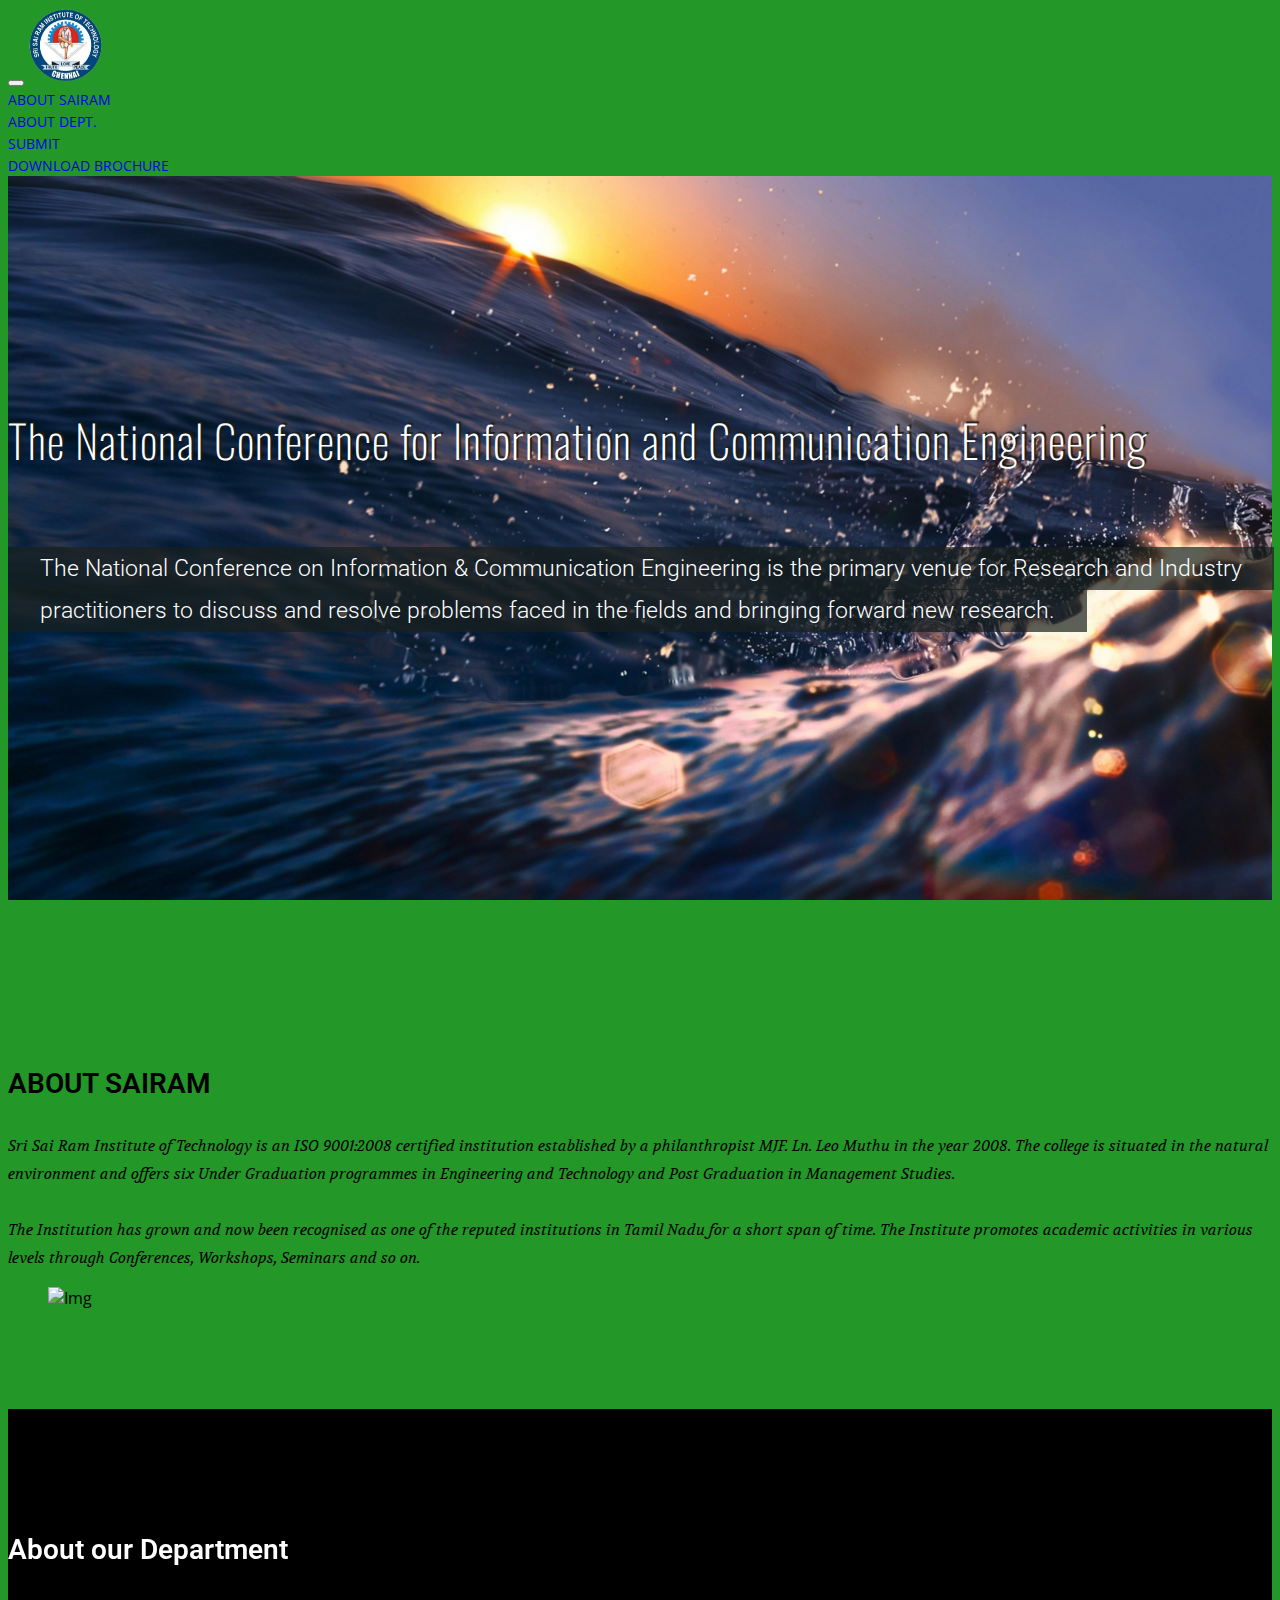
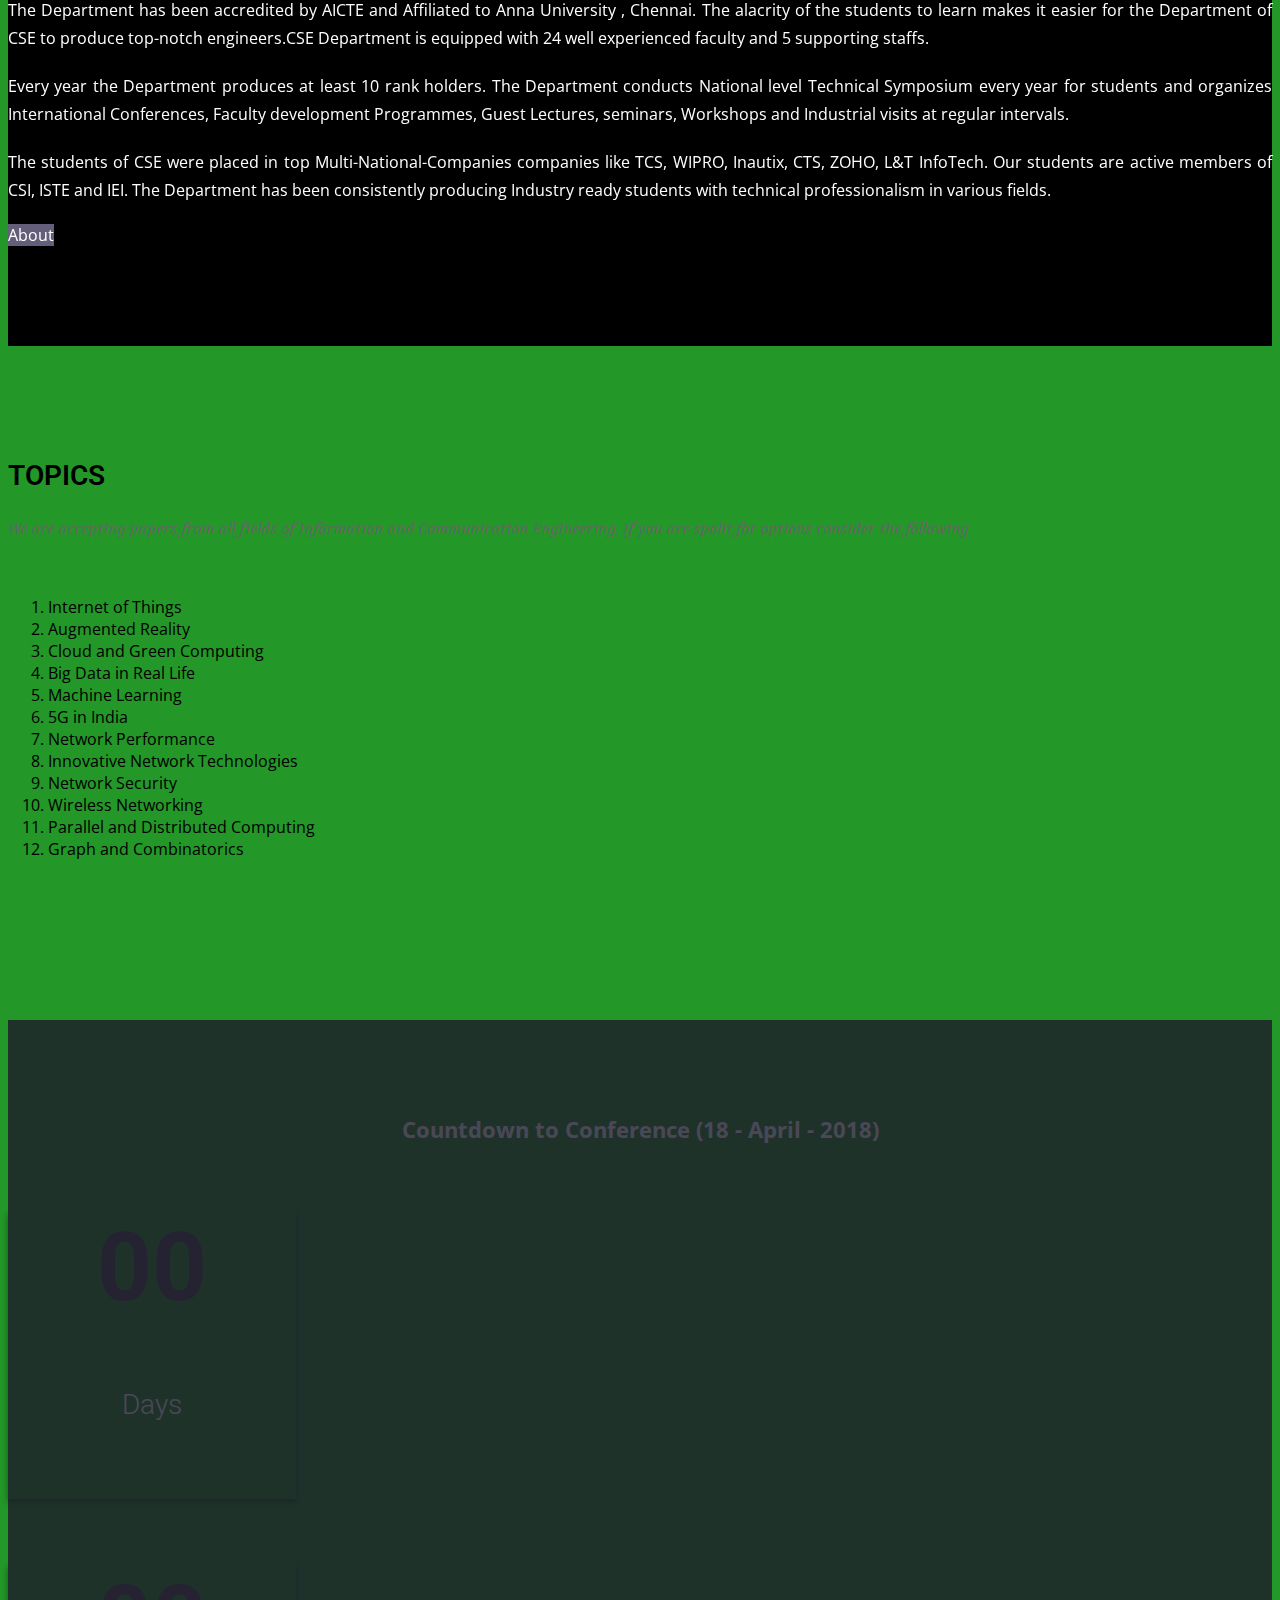
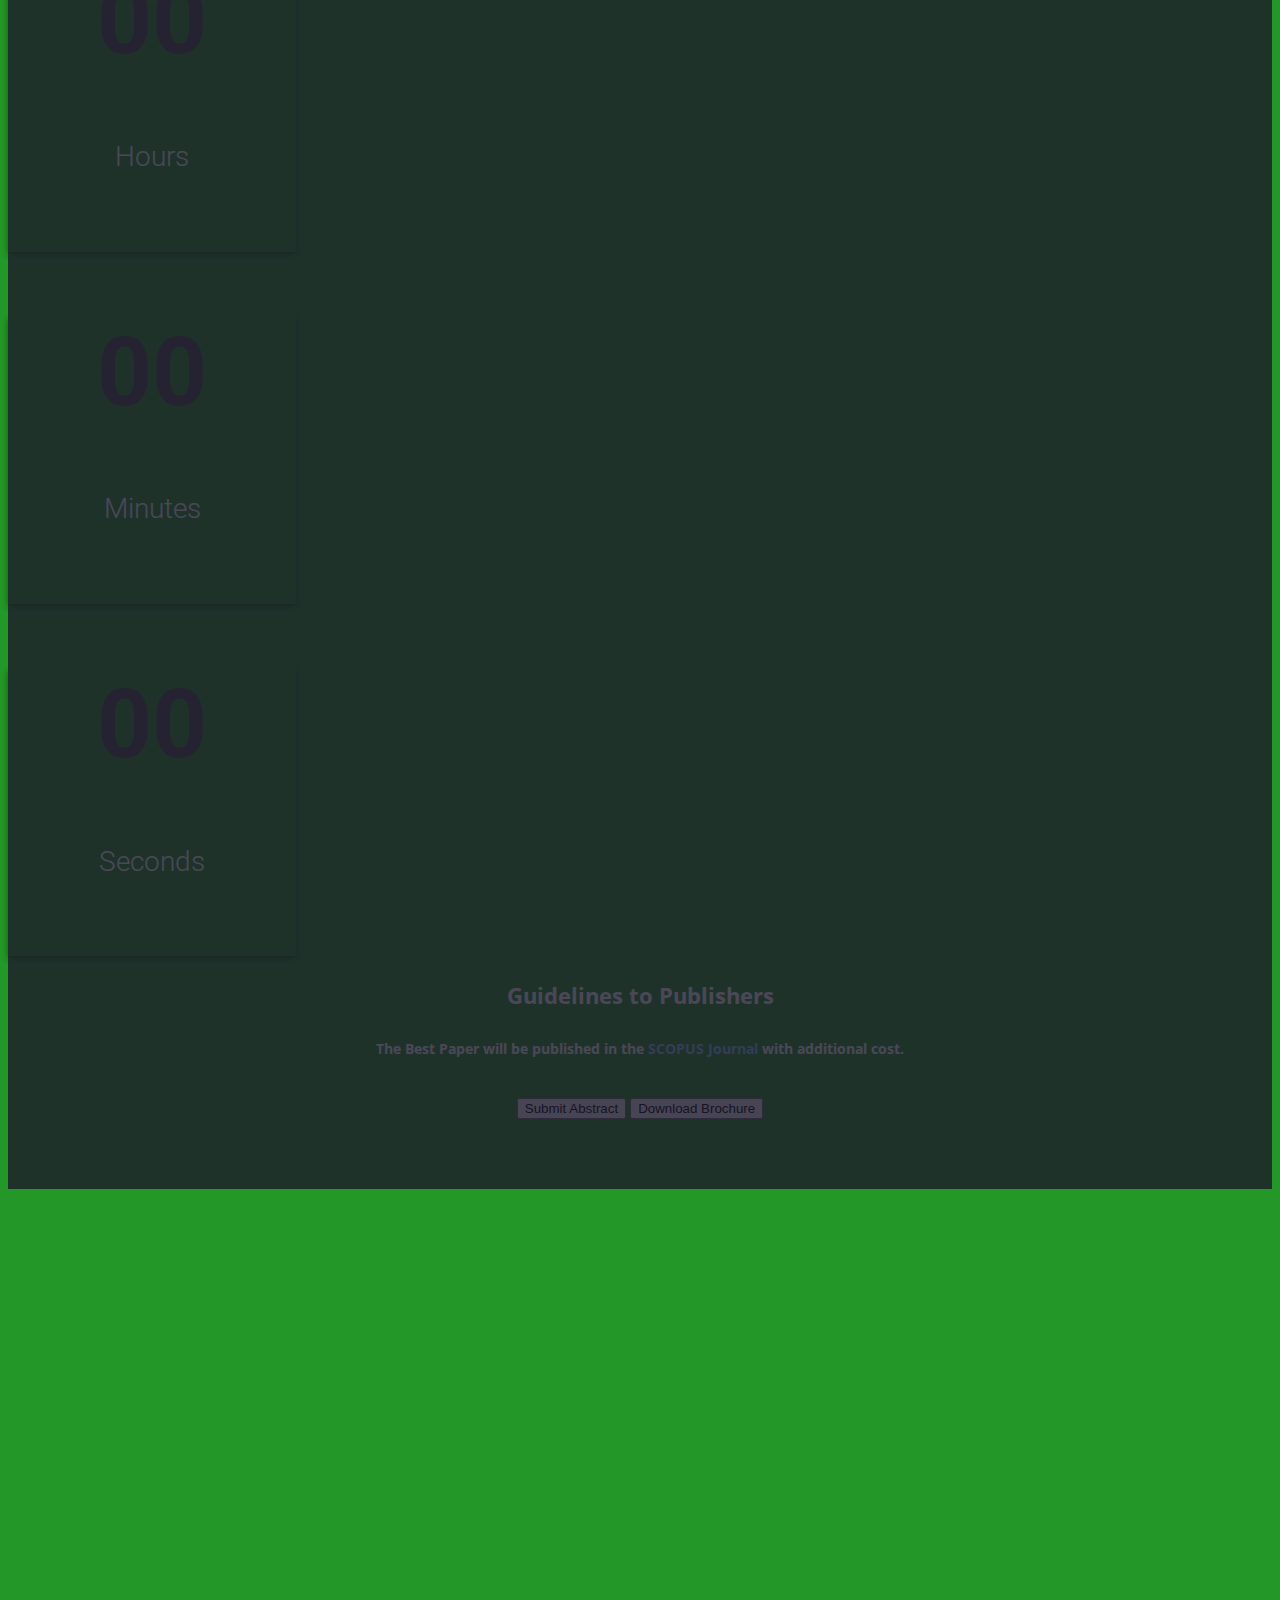
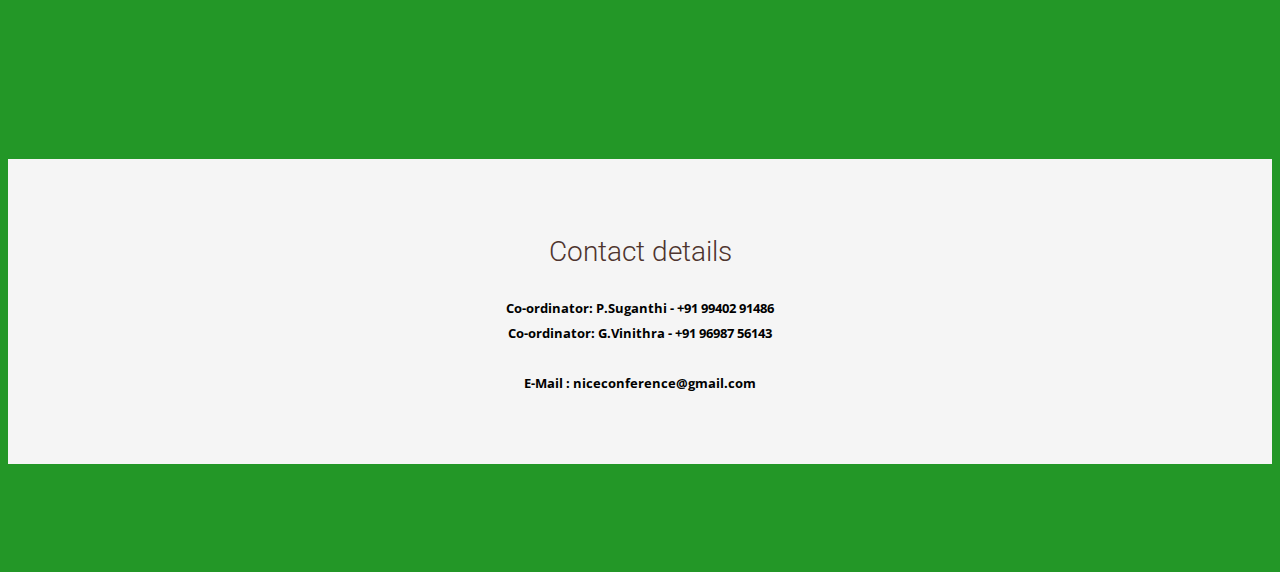
==== commit a0c605df: "Background Color change" ====
--- a/index.html
+++ b/index.html
@@ -352,8 +352,8 @@
               <div class="black_text">
                 <h3>Contact details</h3>
                 <p><strong>
-                Co-ordinator: P.Suganthi - 99402 91486<br>
-                Co-ordinator: G.Vinithra - 95000 77271<br><br>
+                Co-ordinator: P.Suganthi - +91 99402 91486<br>
+                Co-ordinator: G.Vinithra - +91 96987 56143<br><br>
 	            	E-Mail : niceconference@gmail.com
               </strong></p>
               </div>
--- a/Space template_files/style.css
+++ b/Space template_files/style.css
@@ -8,7 +8,7 @@
 body {
   font-family: 'Open Sans', sans-serif;
   -webkit-font-smoothing: antialiased;
-  background-color: #fbfdfe;
+  background-color: #239727;
 }
 
 h1,
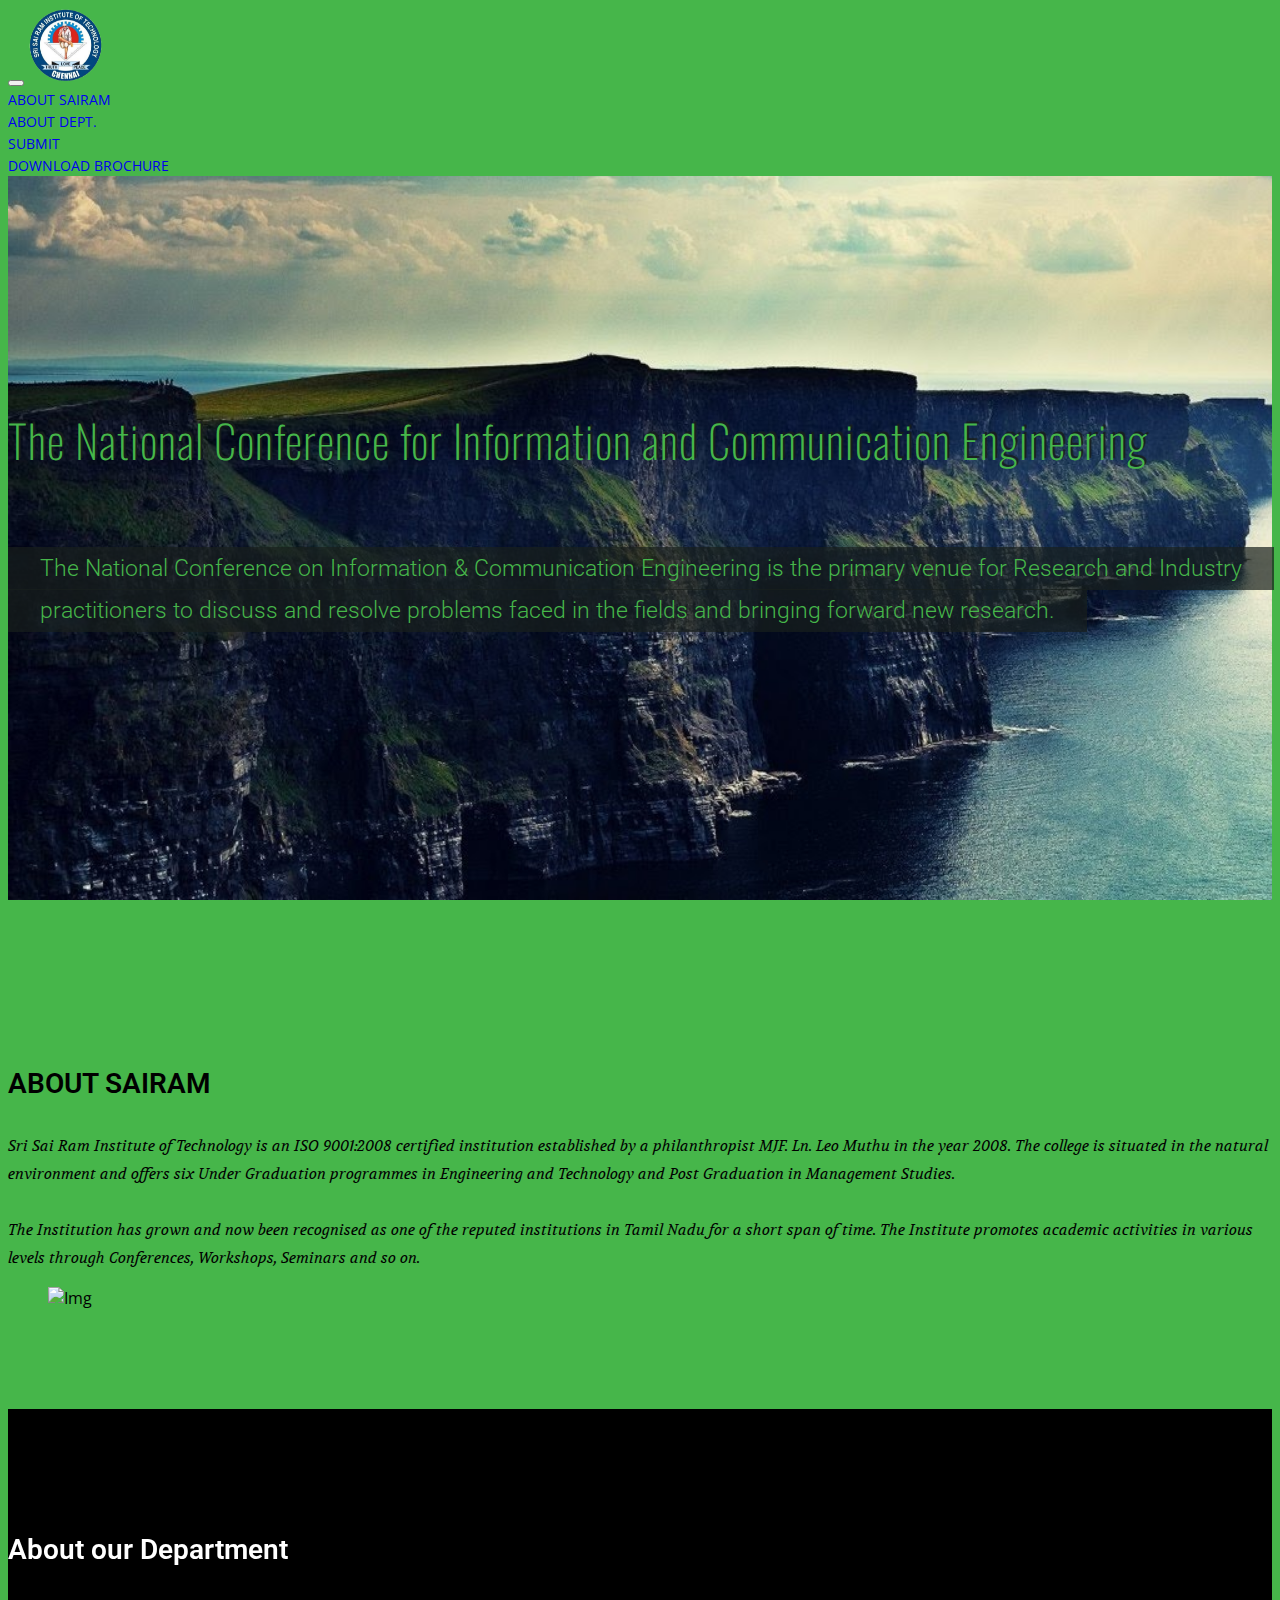
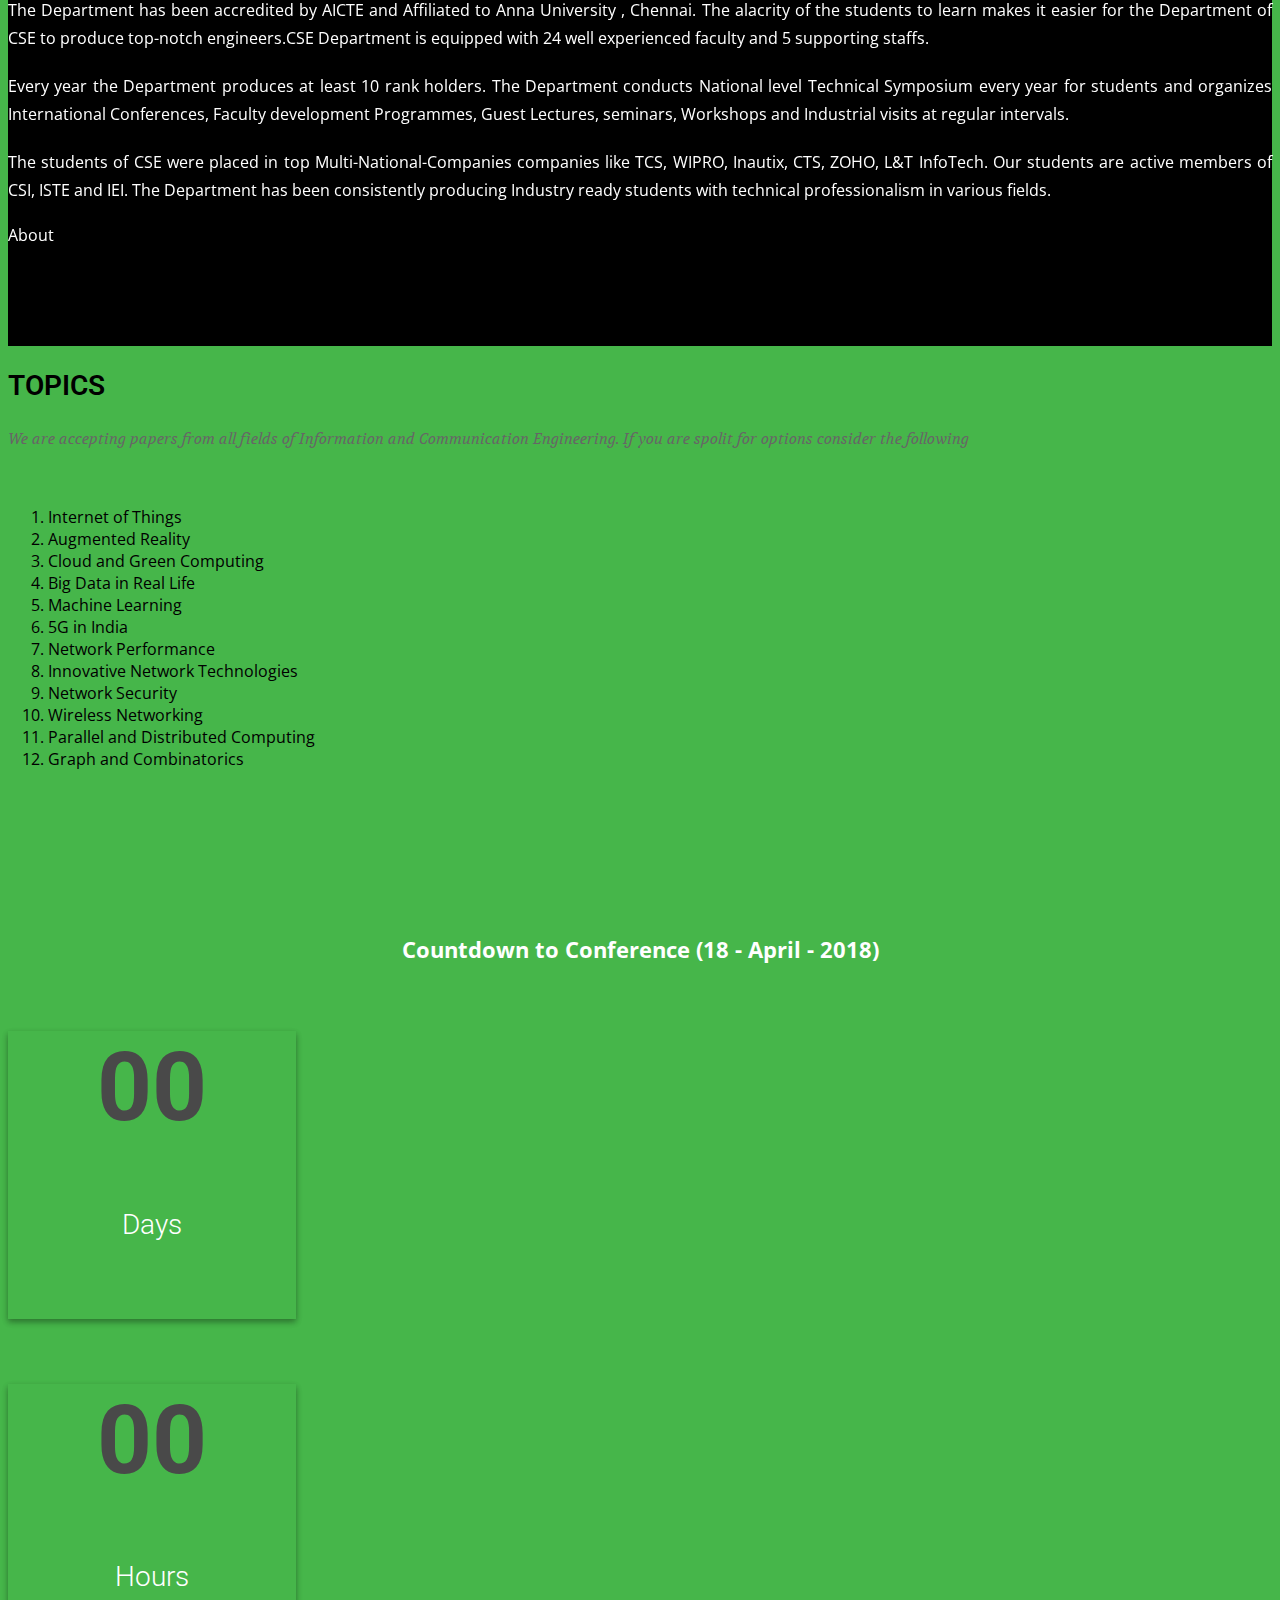
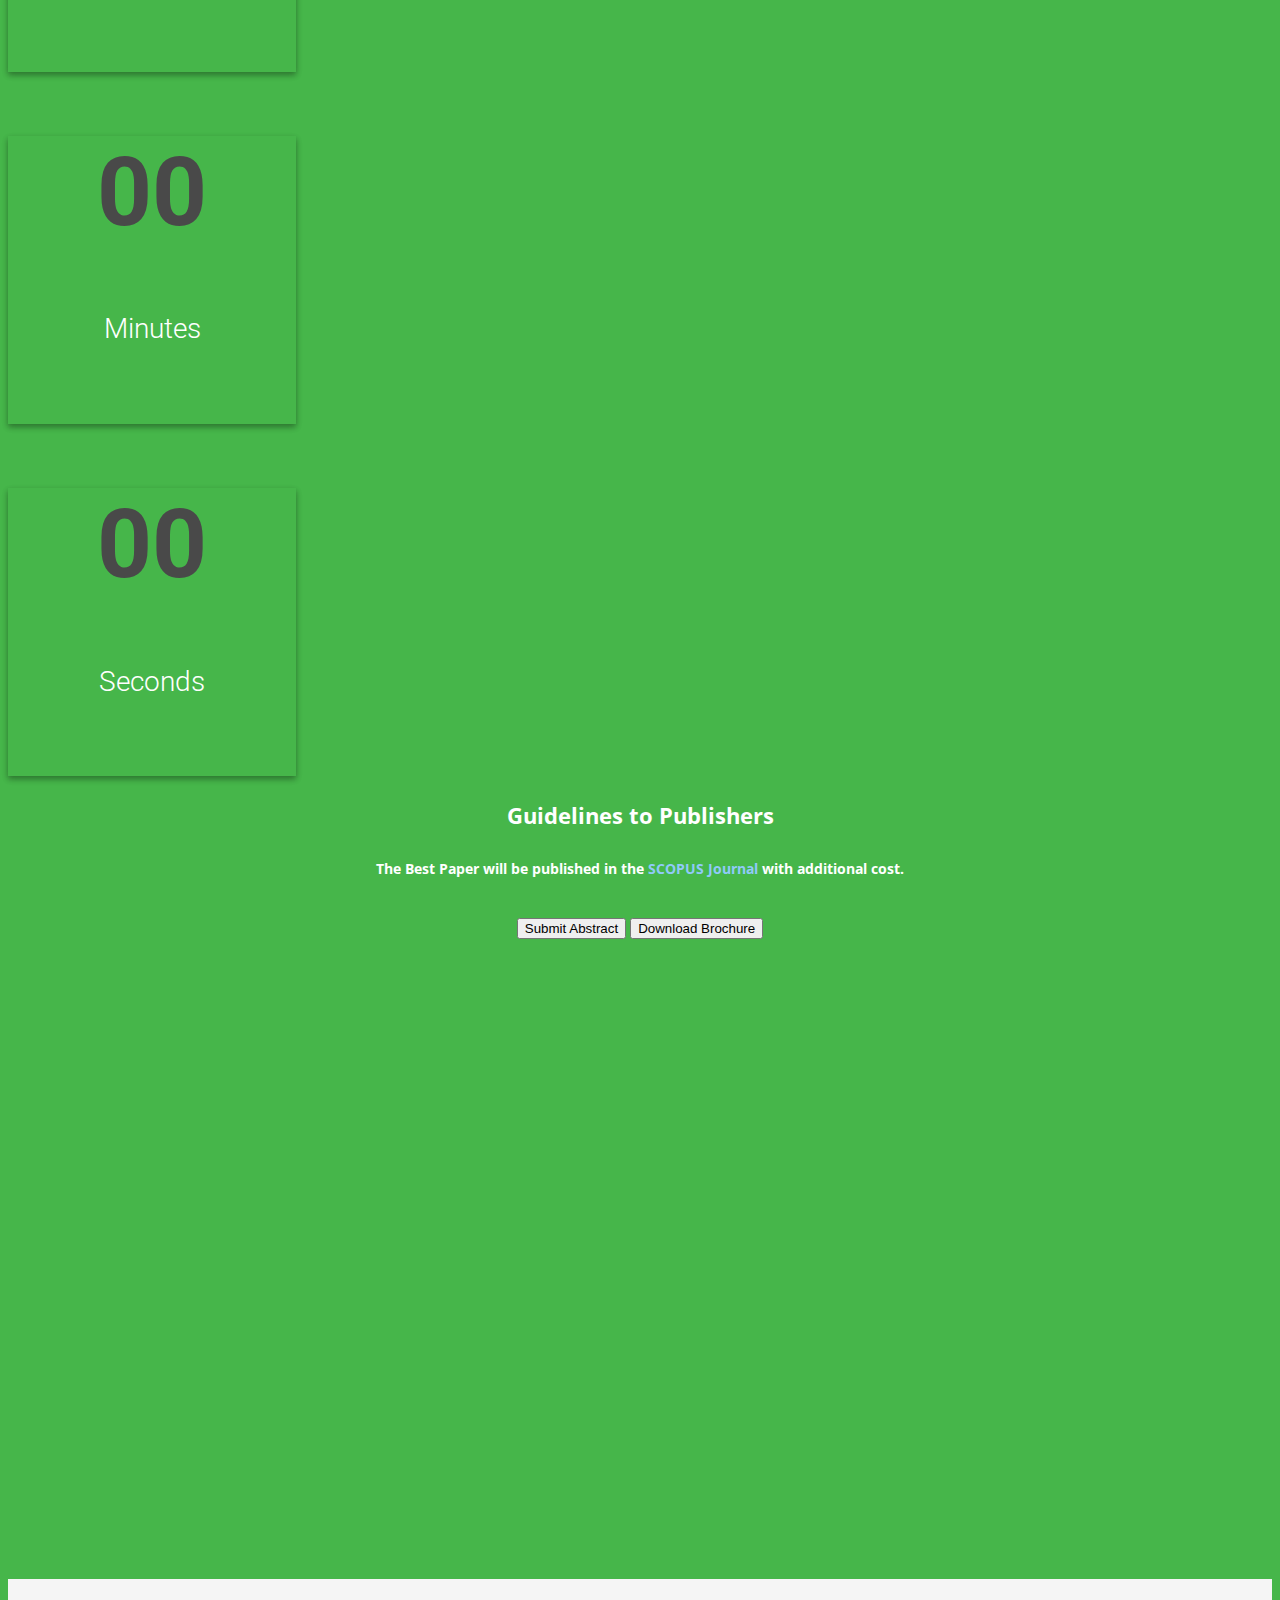
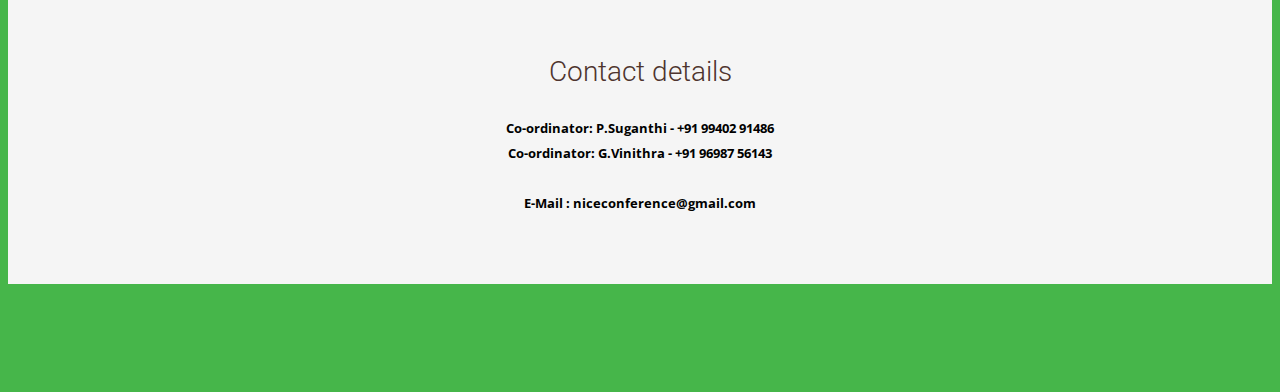
==== commit 3dd73f63: "Minor Design Changes" ====
--- a/index.html
+++ b/index.html
@@ -222,7 +222,7 @@
           <p>The students of CSE were placed in top Multi-National-Companies companies like TCS, WIPRO, Inautix, CTS, ZOHO, L&T InfoTech. Our students
             are active members of CSI, ISTE and IEI. The Department has been consistently producing Industry ready students with technical professionalism in various fields.
           </p>
-          <a href="http://cse.sairamit.edu.in/" class="btn btn-view-works">About</a>
+          <a href="http://cse.sairamit.edu.in/" class="btn btn-success btn-view-works">About</a>
         </div>
       </div>
     </div>
@@ -230,7 +230,7 @@
 
   <!-- Service Start -->
   <section id="service">
-    <div class="container">
+    <div class="fluid-container">
       <div class="row">
         <div class="col-md-3"></div>
         <div class="section-title col-md-6">
@@ -325,8 +325,8 @@
       <br>
       <div class="row">
         <div class="col-sm-12">
-          <a href="https://goo.gl/forms/tc83YSRcFJzV2lmu2" target="_blank"><button onclick="https://goo.gl/forms/tc83YSRcFJzV2lmu2" class="btn btn-primary">Submit Abstract</button></a>
-          <a href="https://drive.google.com/open?id=1OSHkb1msU0AKZCXMh-8LsvkH5OD1eq28" target="_blank"><button onclick="https://goo.gl/forms/tc83YSRcFJzV2lmu2" class="btn btn-primary">Download Brochure</button></a>
+          <a href="https://goo.gl/forms/tc83YSRcFJzV2lmu2" target="_blank"><button onclick="https://goo.gl/forms/tc83YSRcFJzV2lmu2" class="btn btn-success">Submit Abstract</button></a>
+          <a href="https://drive.google.com/open?id=1OSHkb1msU0AKZCXMh-8LsvkH5OD1eq28" target="_blank"><button onclick="https://goo.gl/forms/tc83YSRcFJzV2lmu2" class="btn btn-success">Download Brochure</button></a>
           <!--<button onclick="window.open('./Downloads/Brochure.pdf')" class="btn btn-primary">Download Brochure</button>-->
           <!--<a href = "https://goo.gl/forms/tc83YSRcFJzV2lmu2"><button class="btn waves-effect waves-light" type="submit" name="action" onclick="https://goo.gl/forms/tc83YSRcFJzV2lmu2">Submit</a>-->
           <!--<i class="material-icons right">send</i>-->
--- a/Space template_files/style.css
+++ b/Space template_files/style.css
@@ -8,7 +8,7 @@
 body {
   font-family: 'Open Sans', sans-serif;
   -webkit-font-smoothing: antialiased;
-  background-color: #239727;
+  background-color: #46B64A;
 }
 
 h1,
@@ -77,7 +77,7 @@
   padding-top: 10px;
 }
 header .navbar-default .navbar-nav li a {
-  color: #666666;
+  color: #239727;
   padding: 10px 26px;
   font-size: 15px;
 }
@@ -91,7 +91,7 @@
 	Slider Start
 --*/
 #slider {
-  background: url("../Images/back9.jpg") no-repeat;
+  background: url("../Images/back12.jpg") no-repeat;
   background-size: cover;
   background-attachment: fixed;
   background-position: 10% 0%;
@@ -111,7 +111,7 @@
   opacity: 0.8;
 }
 #slider .block {
-  color: #ffffff;
+  color: #46B64A;
 }
 #slider .block > h1 {
   text-shadow: 2px -2px 1px #181F1C;
@@ -166,7 +166,7 @@
   min-width: 100%;
   margin-left: auto;
   margin-right: auto;
-  padding: 90px 0;
+  padding: 0px 0;
 }
 #service .service-item {
   padding-bottom: 30px;
@@ -196,7 +196,7 @@
 	call-to-action Start
 --*/
 #call-to-action {
-  background: url("../img/call-to-action-bg.jpg") no-repeat;
+  background: url("../Images/back13.jpg") no-repeat;
   background-size: cover;
   background-attachment: fixed;
   padding: 70px 0px;
@@ -214,7 +214,7 @@
   width: 100%;
   height: 100%;
   background: #1d192c;
-  opacity: 0.8;
+  opacity: 0;
 }
 
 #call-to-action .btn-view-works {
@@ -295,7 +295,6 @@
 }
 
 #feature .btn-view-works {
-  background: #655E7A;
   color: #fff;
   /*padding: 10px 20px;*/
 }
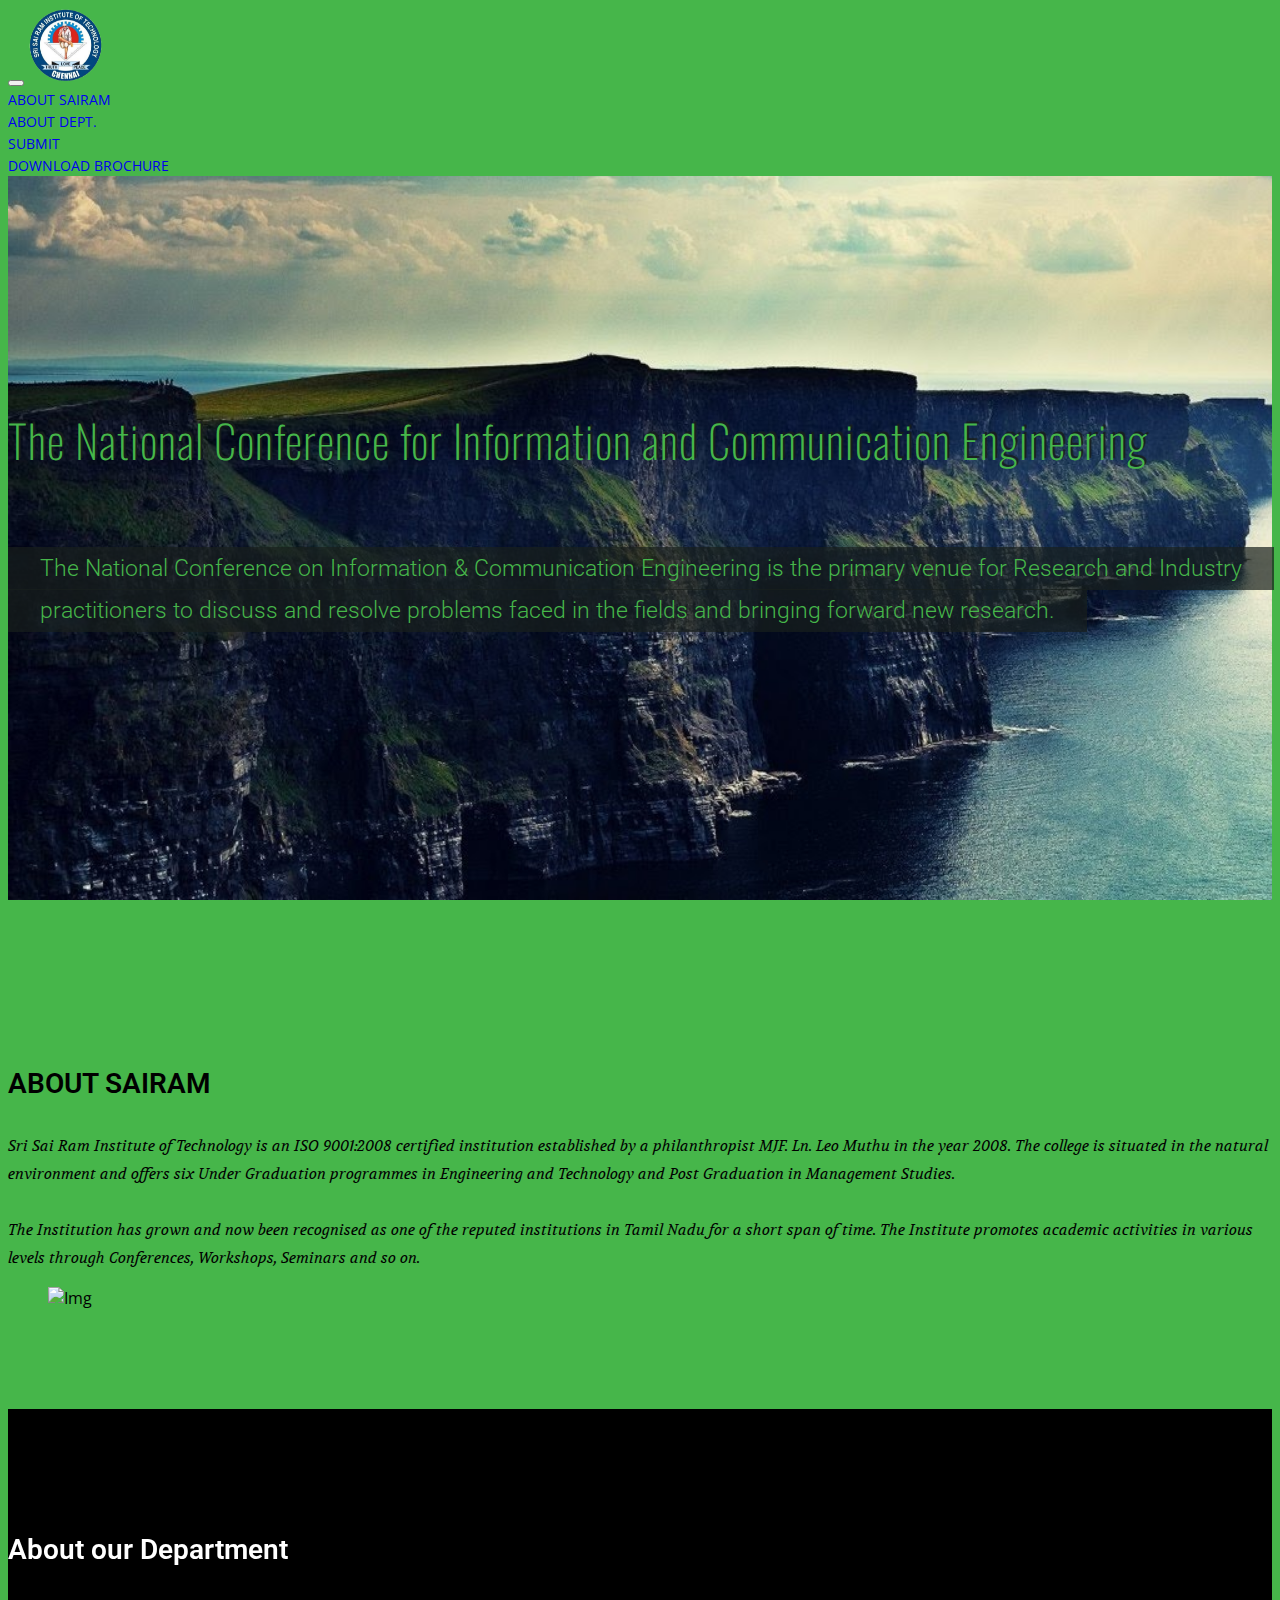
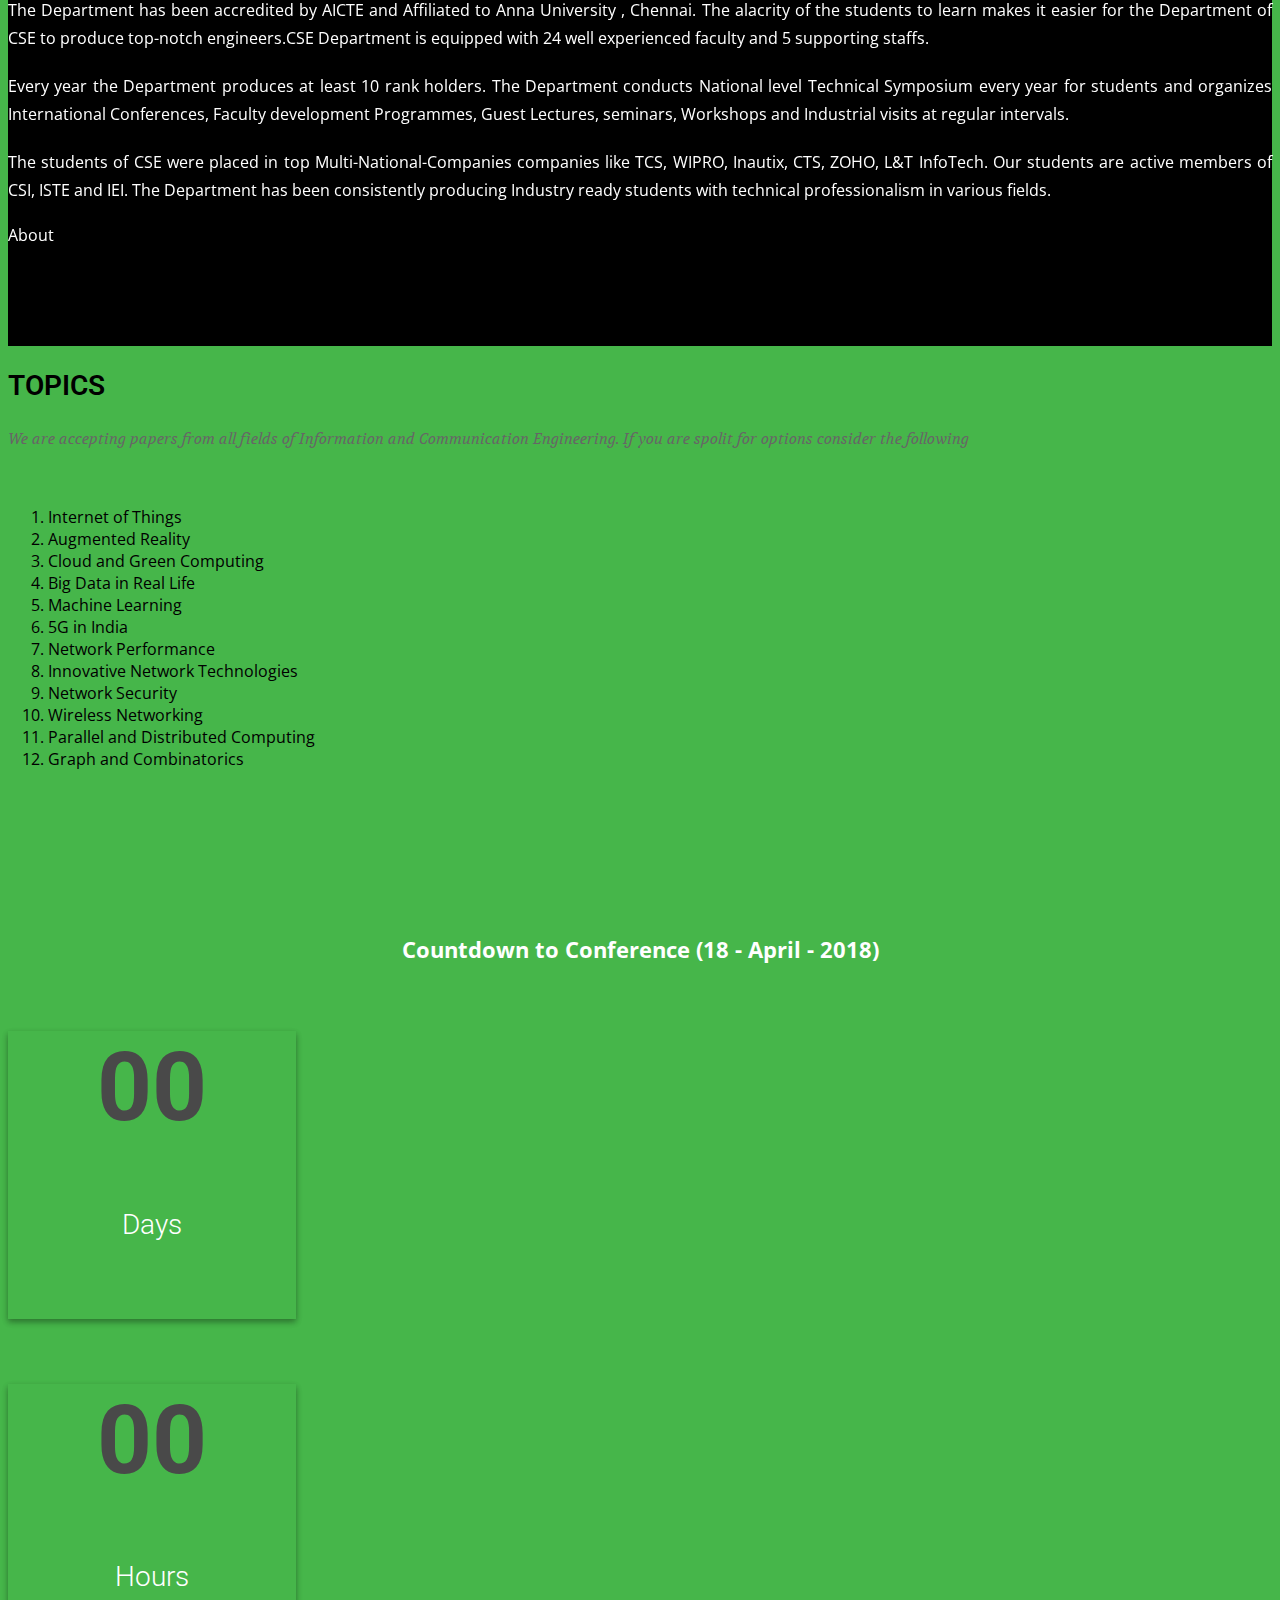
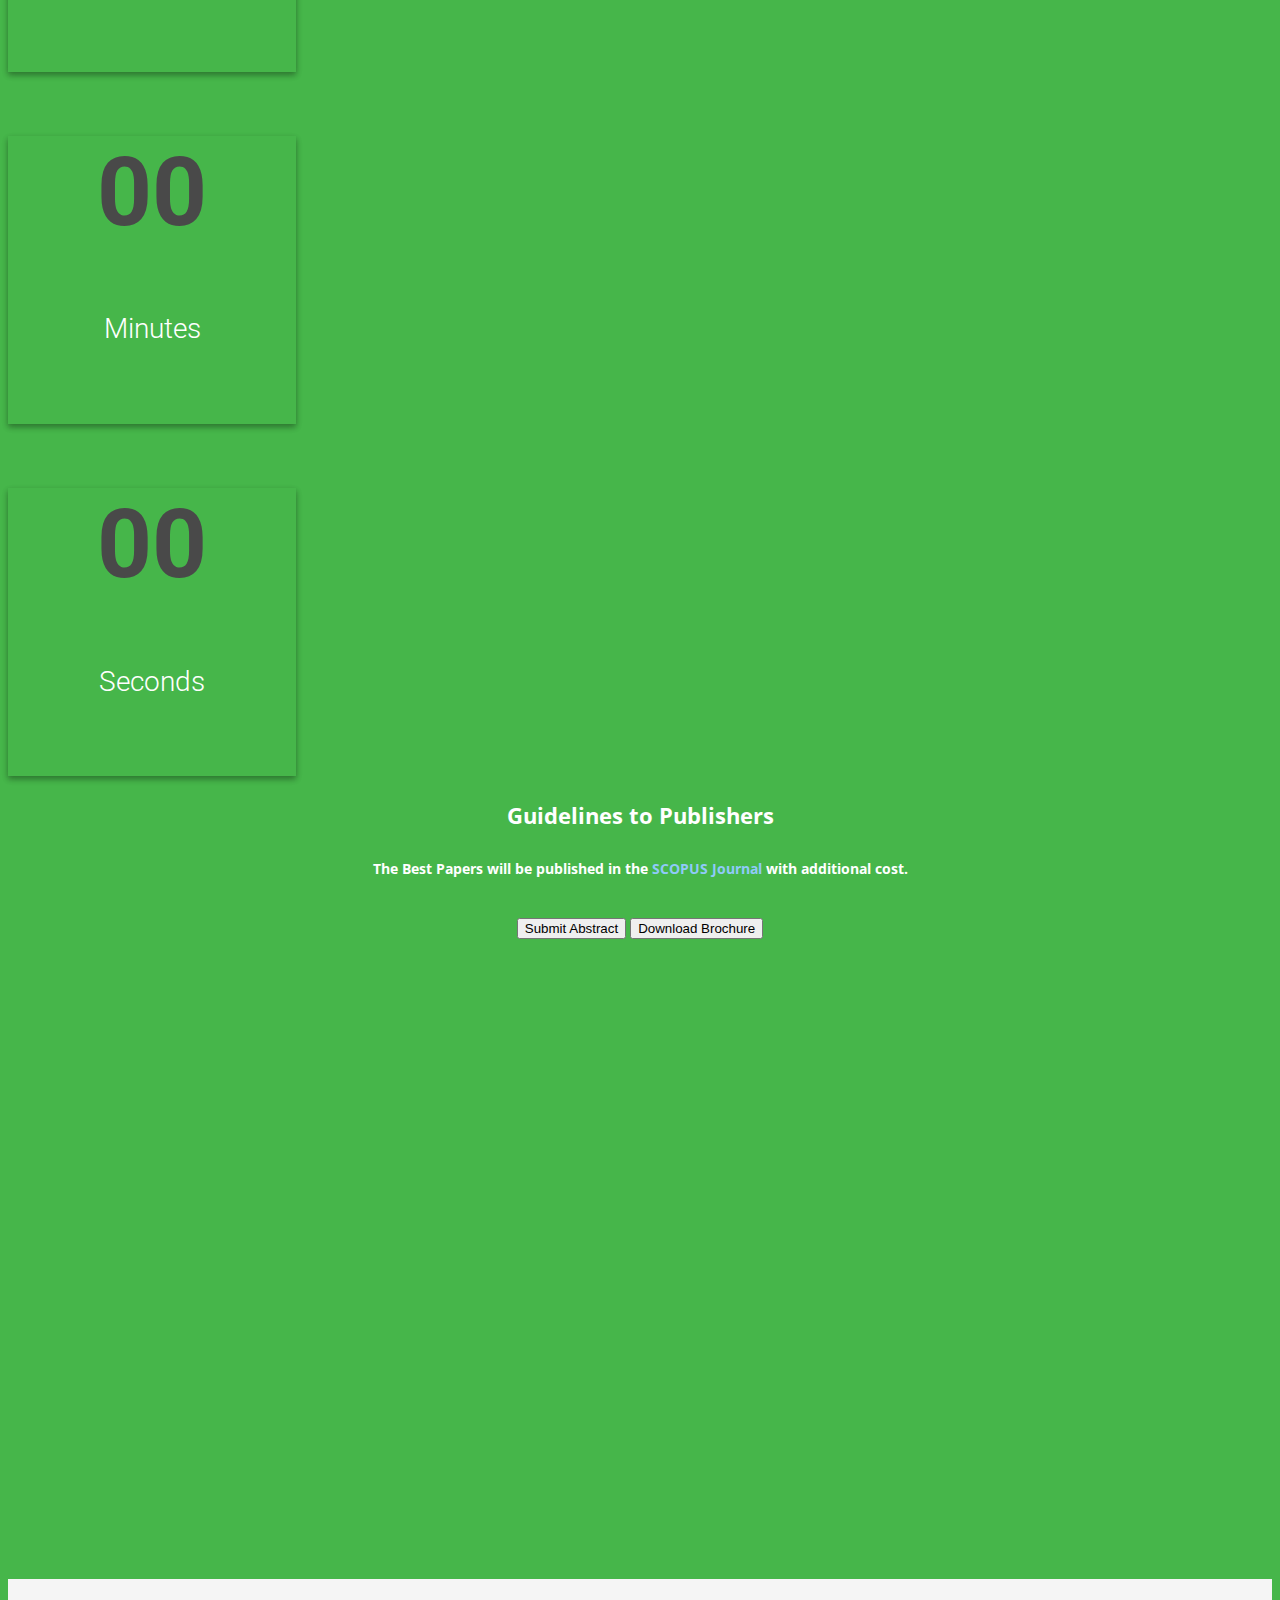
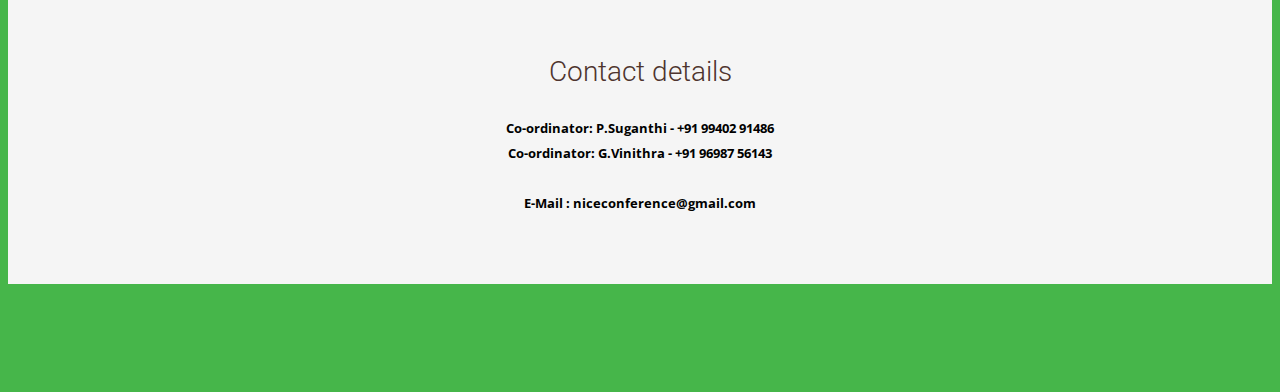
==== commit aa9c8a71: "Minute Change" ====
--- a/index.html
+++ b/index.html
@@ -310,7 +310,7 @@
       <div class="col-sm-12">
         <p class="content_for_submission">Guidelines to Publishers</p><br>
         <div id="hover_hide">
-          <p class="content_for_submission" style="margin-top: -20px; font-size: 14px;">The Best Paper will be published in the <a id="hide_text" style="cursor: pointer; color: #90caf9;"> SCOPUS Journal </a> with additional cost.</p>
+          <p class="content_for_submission" style="margin-top: -20px; font-size: 14px;">The Best Papers will be published in the <a id="hide_text" style="cursor: pointer; color: #90caf9;"> SCOPUS Journal </a> with additional cost.</p>
           <div class="col-sm-6 col-sm-offset-3 pub_margins" style="display: none; background-color: white; color: black;" id="contentshow">
             <ol type="I">
               <li><strong>Publish Journal</strong>
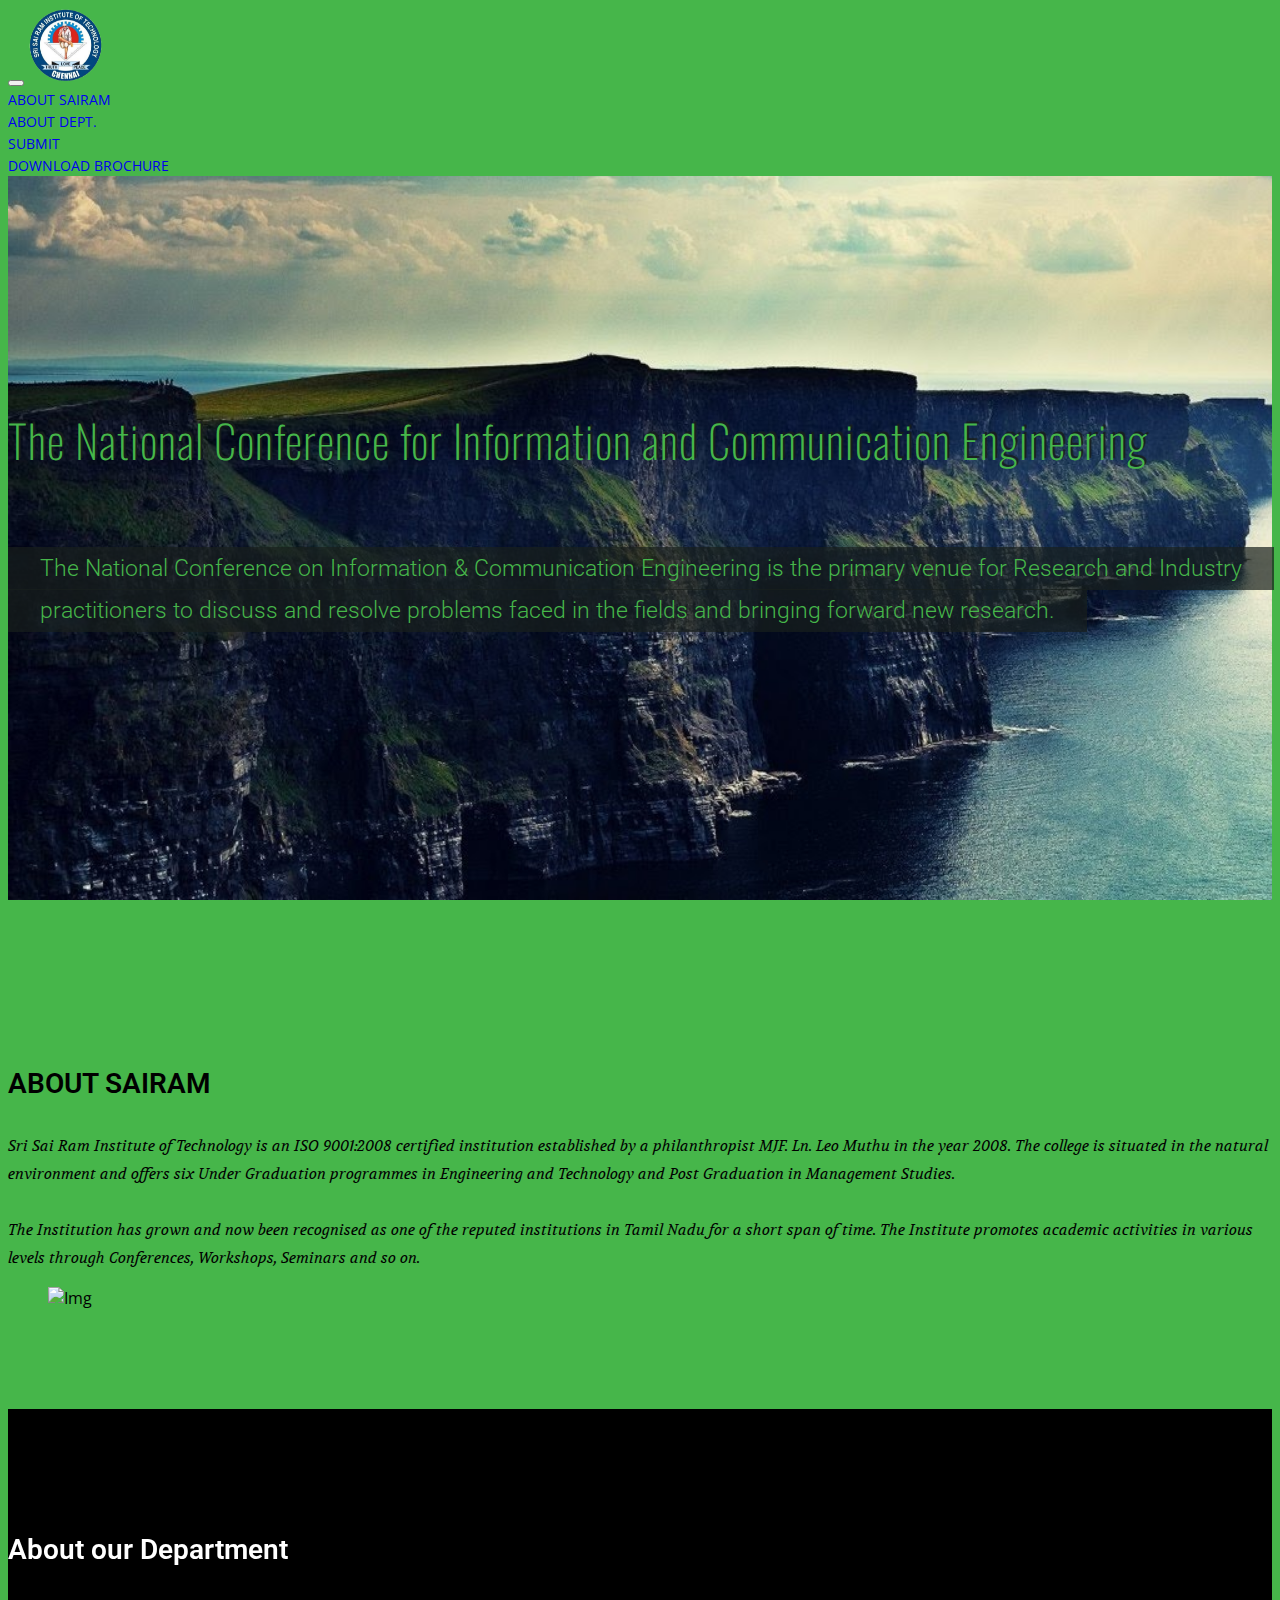
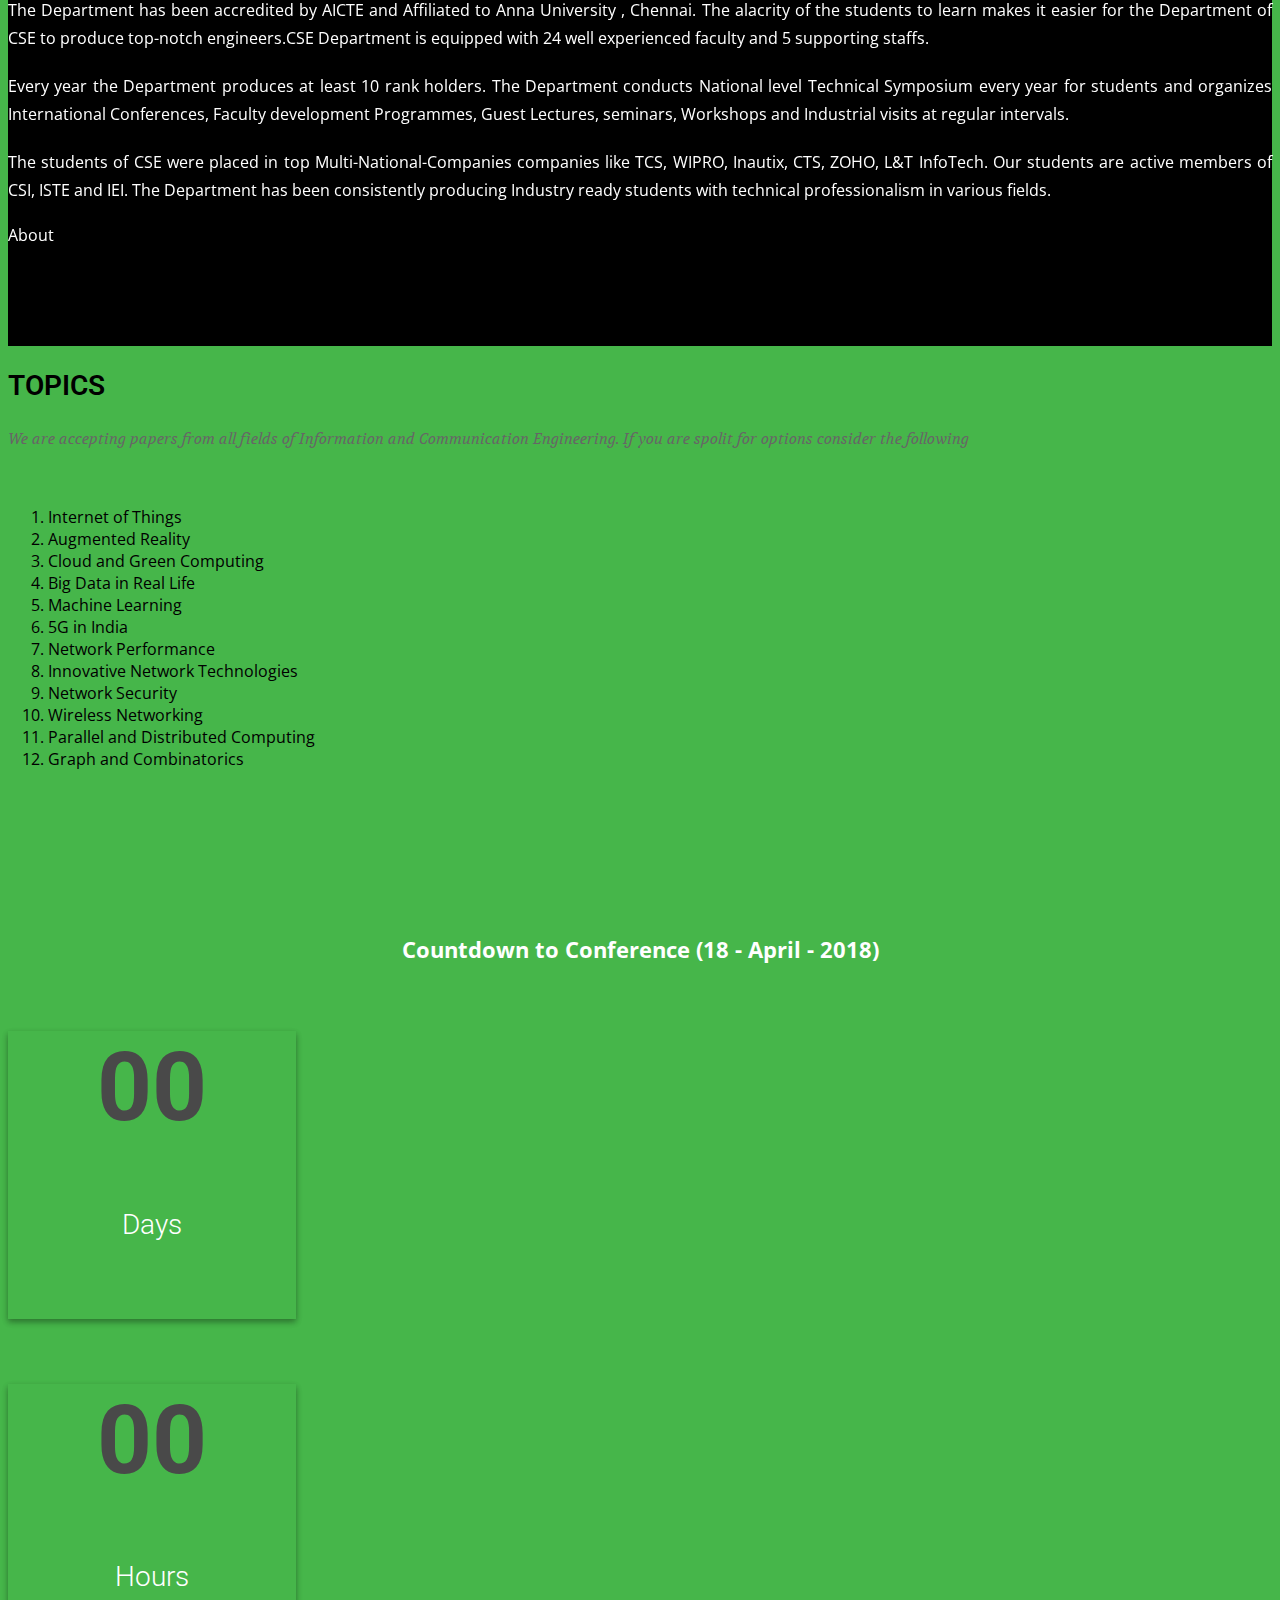
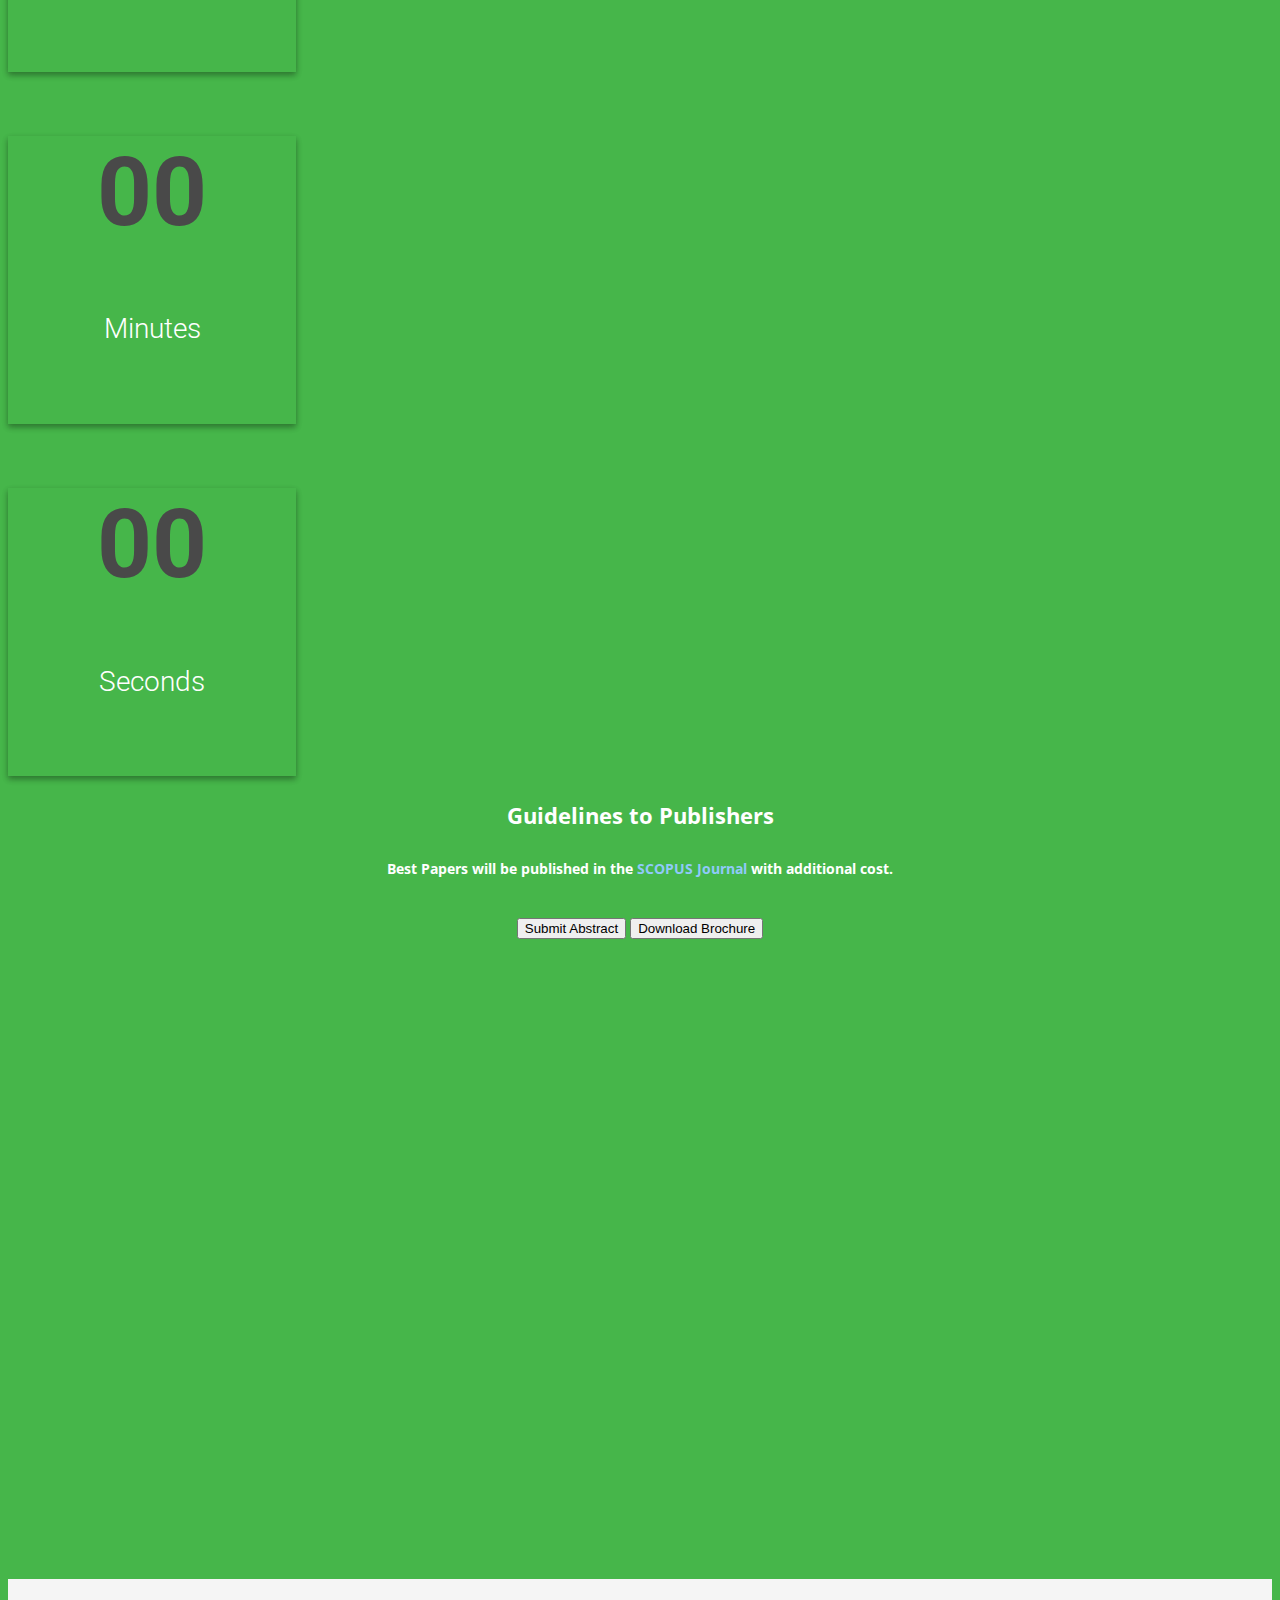
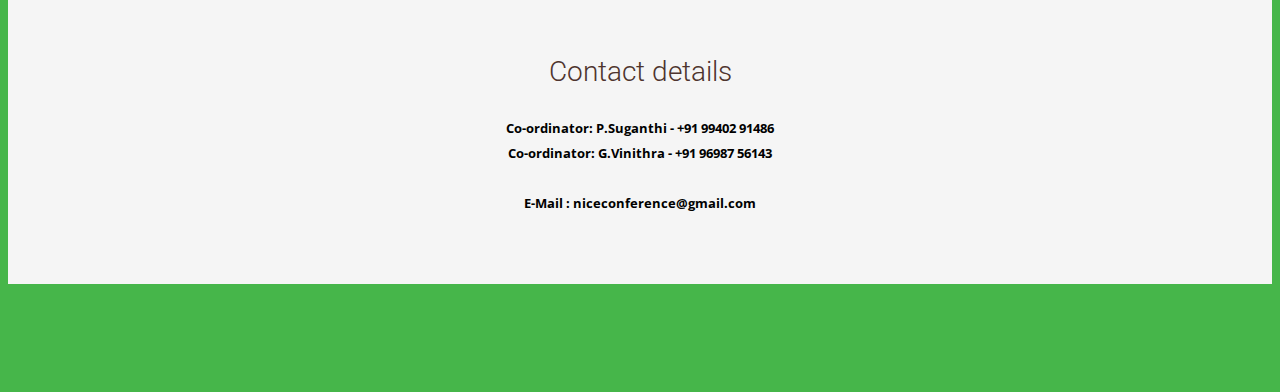
==== commit 9bd707b0: "Minute Change" ====
--- a/index.html
+++ b/index.html
@@ -310,7 +310,7 @@
       <div class="col-sm-12">
         <p class="content_for_submission">Guidelines to Publishers</p><br>
         <div id="hover_hide">
-          <p class="content_for_submission" style="margin-top: -20px; font-size: 14px;">The Best Papers will be published in the <a id="hide_text" style="cursor: pointer; color: #90caf9;"> SCOPUS Journal </a> with additional cost.</p>
+          <p class="content_for_submission" style="margin-top: -20px; font-size: 14px;"> Best Papers will be published in the <a id="hide_text" style="cursor: pointer; color: #90caf9;"> SCOPUS Journal </a> with additional cost.</p>
           <div class="col-sm-6 col-sm-offset-3 pub_margins" style="display: none; background-color: white; color: black;" id="contentshow">
             <ol type="I">
               <li><strong>Publish Journal</strong>
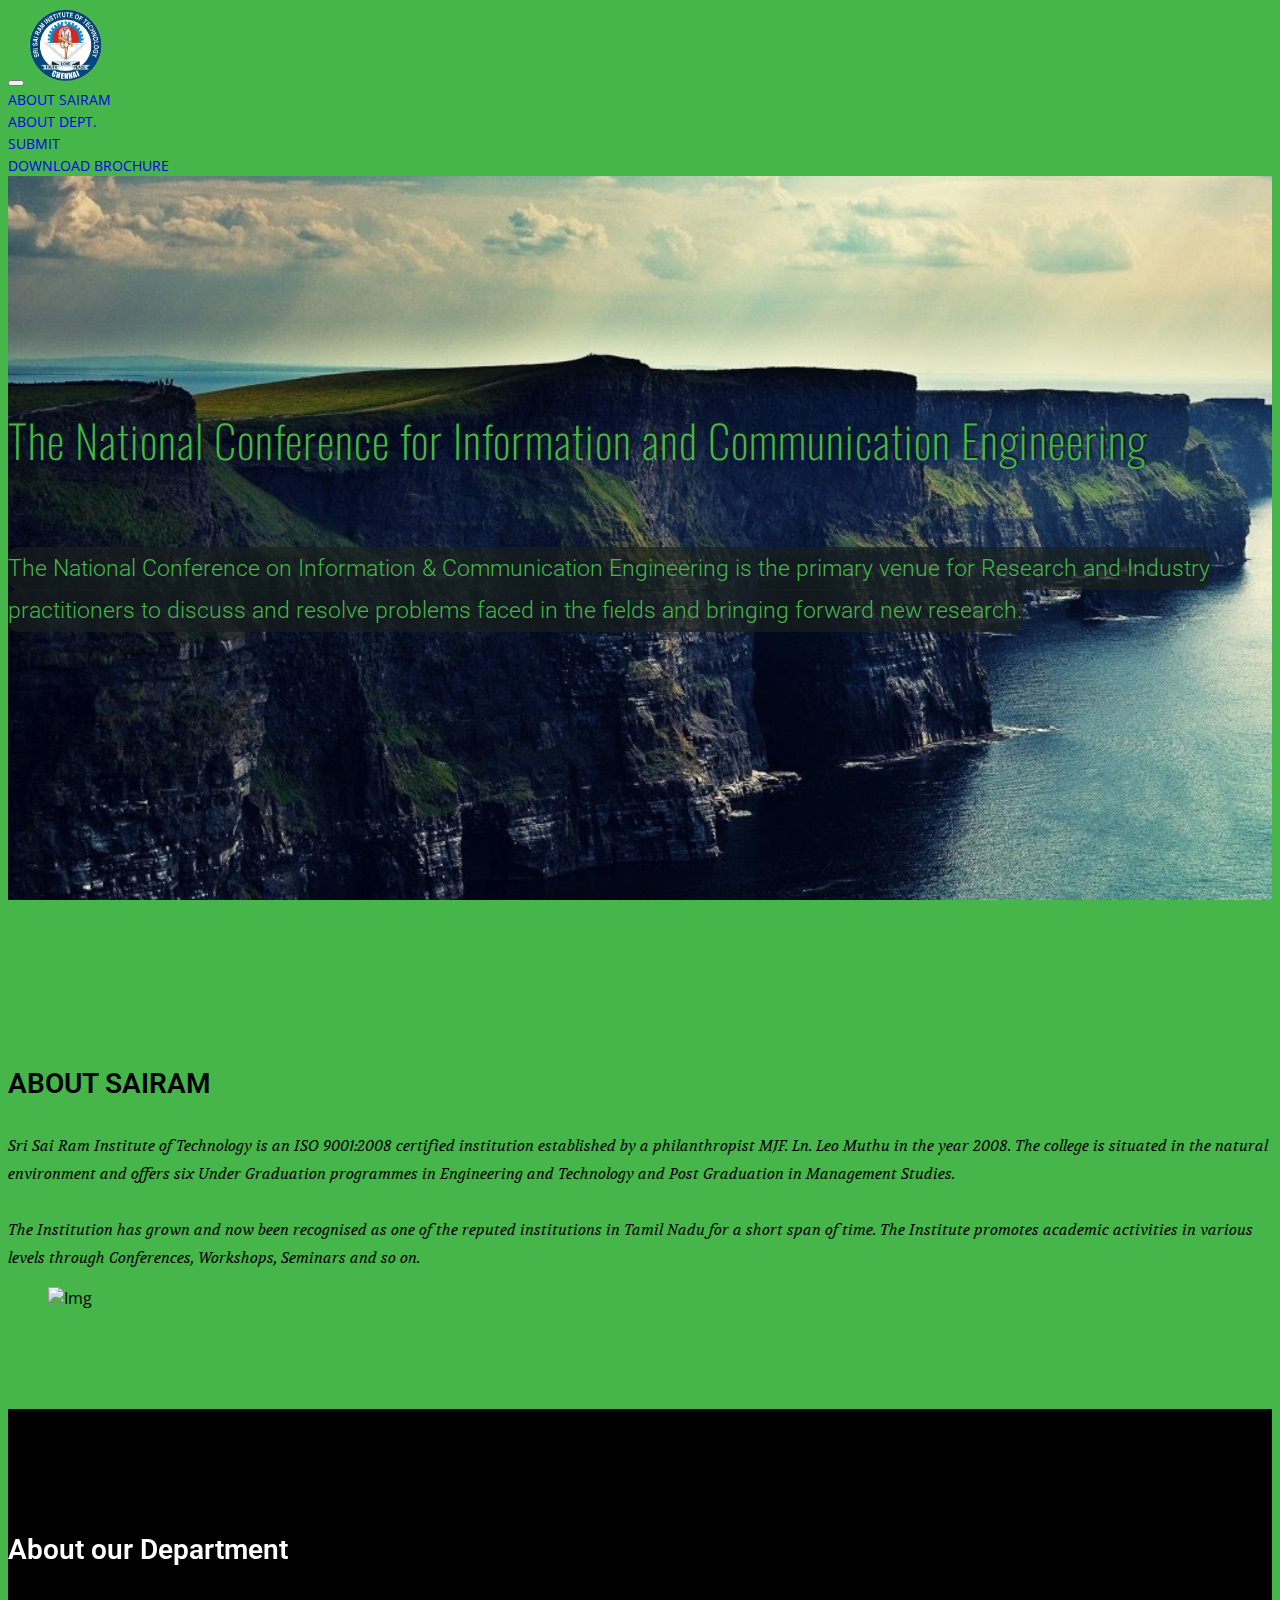
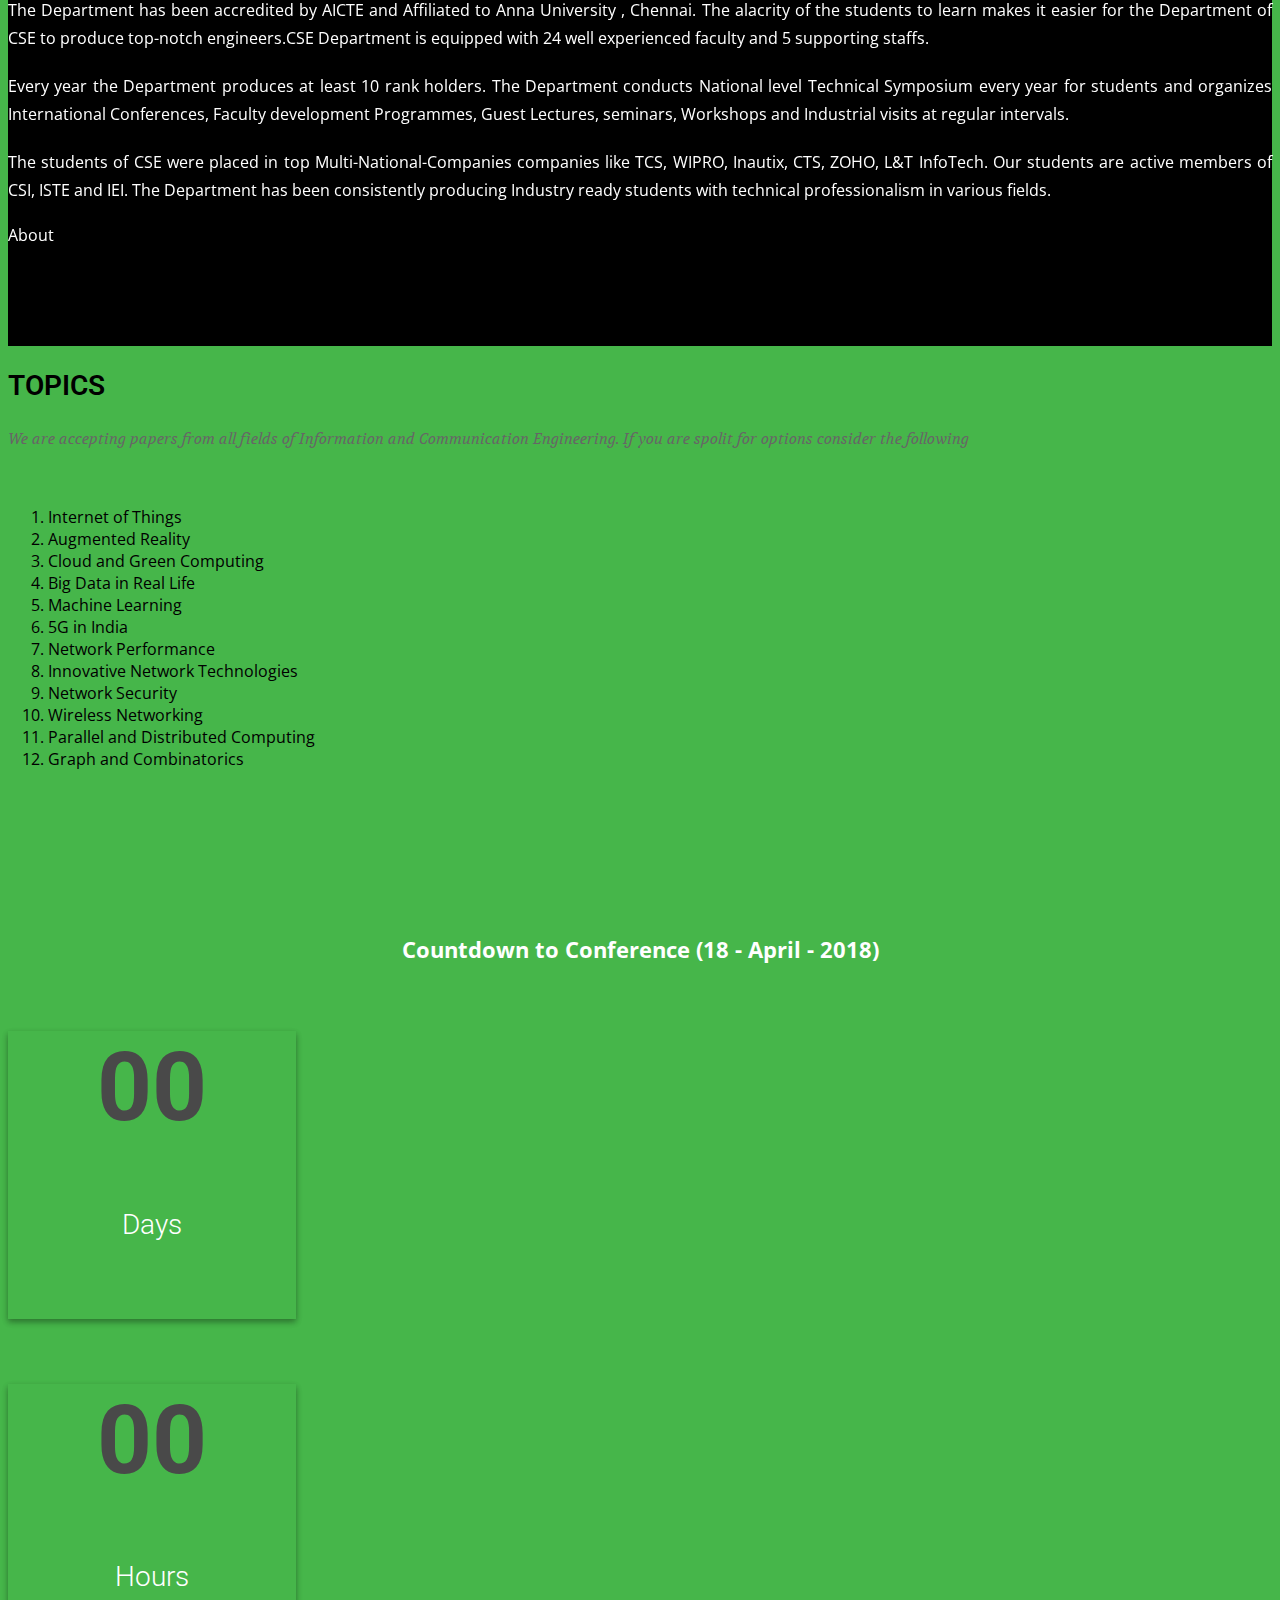
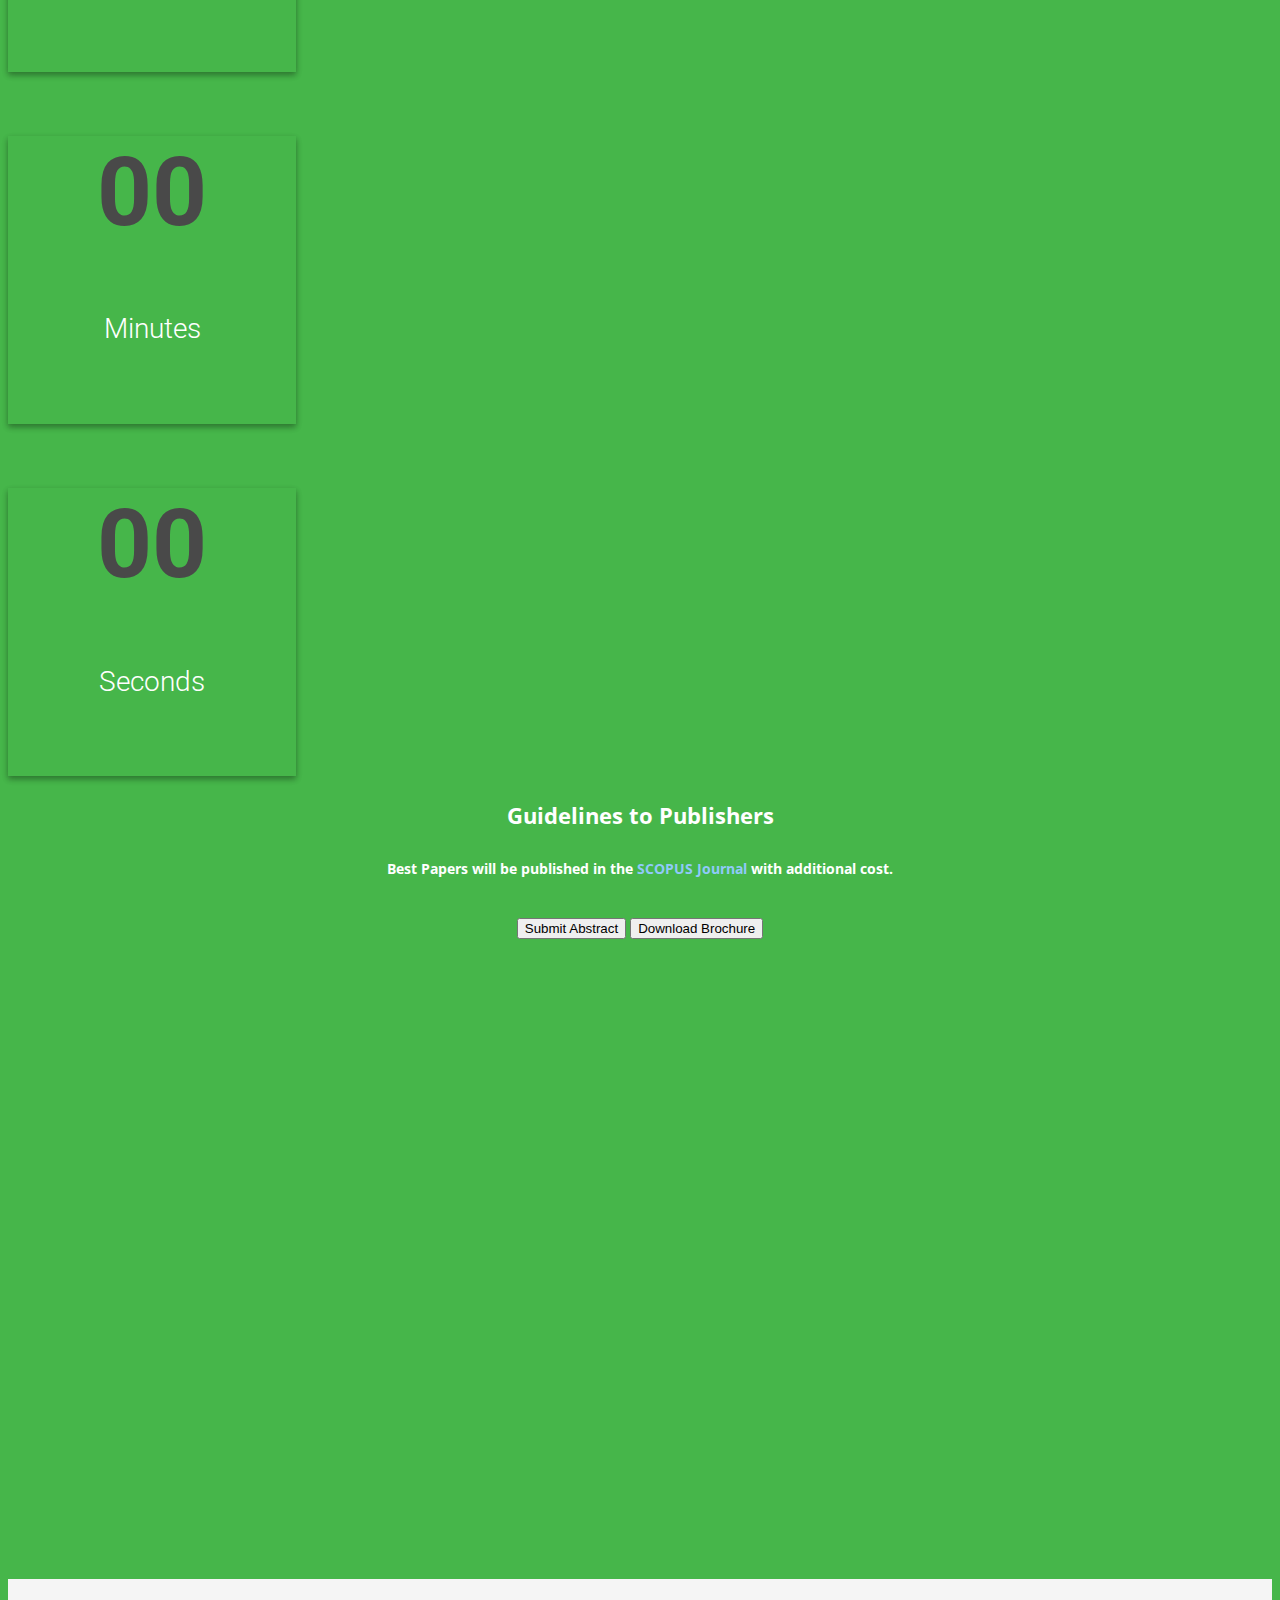
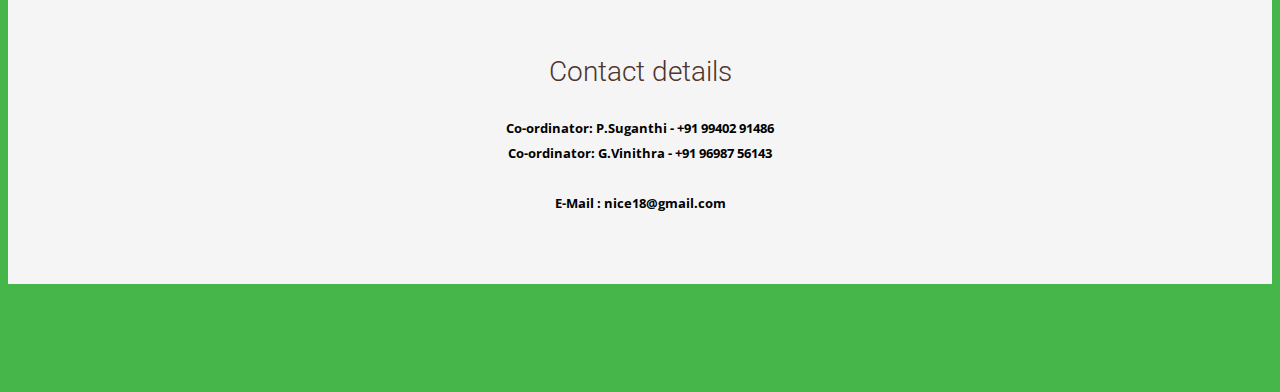
==== commit 5558dc98: "Minor Email Change" ====
--- a/index.html
+++ b/index.html
@@ -354,7 +354,7 @@
                 <p><strong>
                 Co-ordinator: P.Suganthi - +91 99402 91486<br>
                 Co-ordinator: G.Vinithra - +91 96987 56143<br><br>
-	            	E-Mail : niceconference@gmail.com
+	            	E-Mail : nice18@gmail.com
               </strong></p>
               </div>
             </div>
--- a/Space template_files/style.css
+++ b/Space template_files/style.css
@@ -843,9 +843,12 @@
  *******************************************************************/
 
  #jd {
+   text-align: justify;
+   text-justify: inter-word;
    background: rgba(24,31,28, 0.7);
-   padding: 0.5rem 2rem;
+   border-radius: 10px;
    box-decoration-break: clone;
+   padding: 0.5rem 0rem;
  }
 
  ::selection {
@@ -868,6 +871,7 @@
 }
 
 .timer .col-sm-3 > .thumbnail{
+  background-color: #46B64A;
   border-radius: 0;
   height: 18em;
   width: 18em;
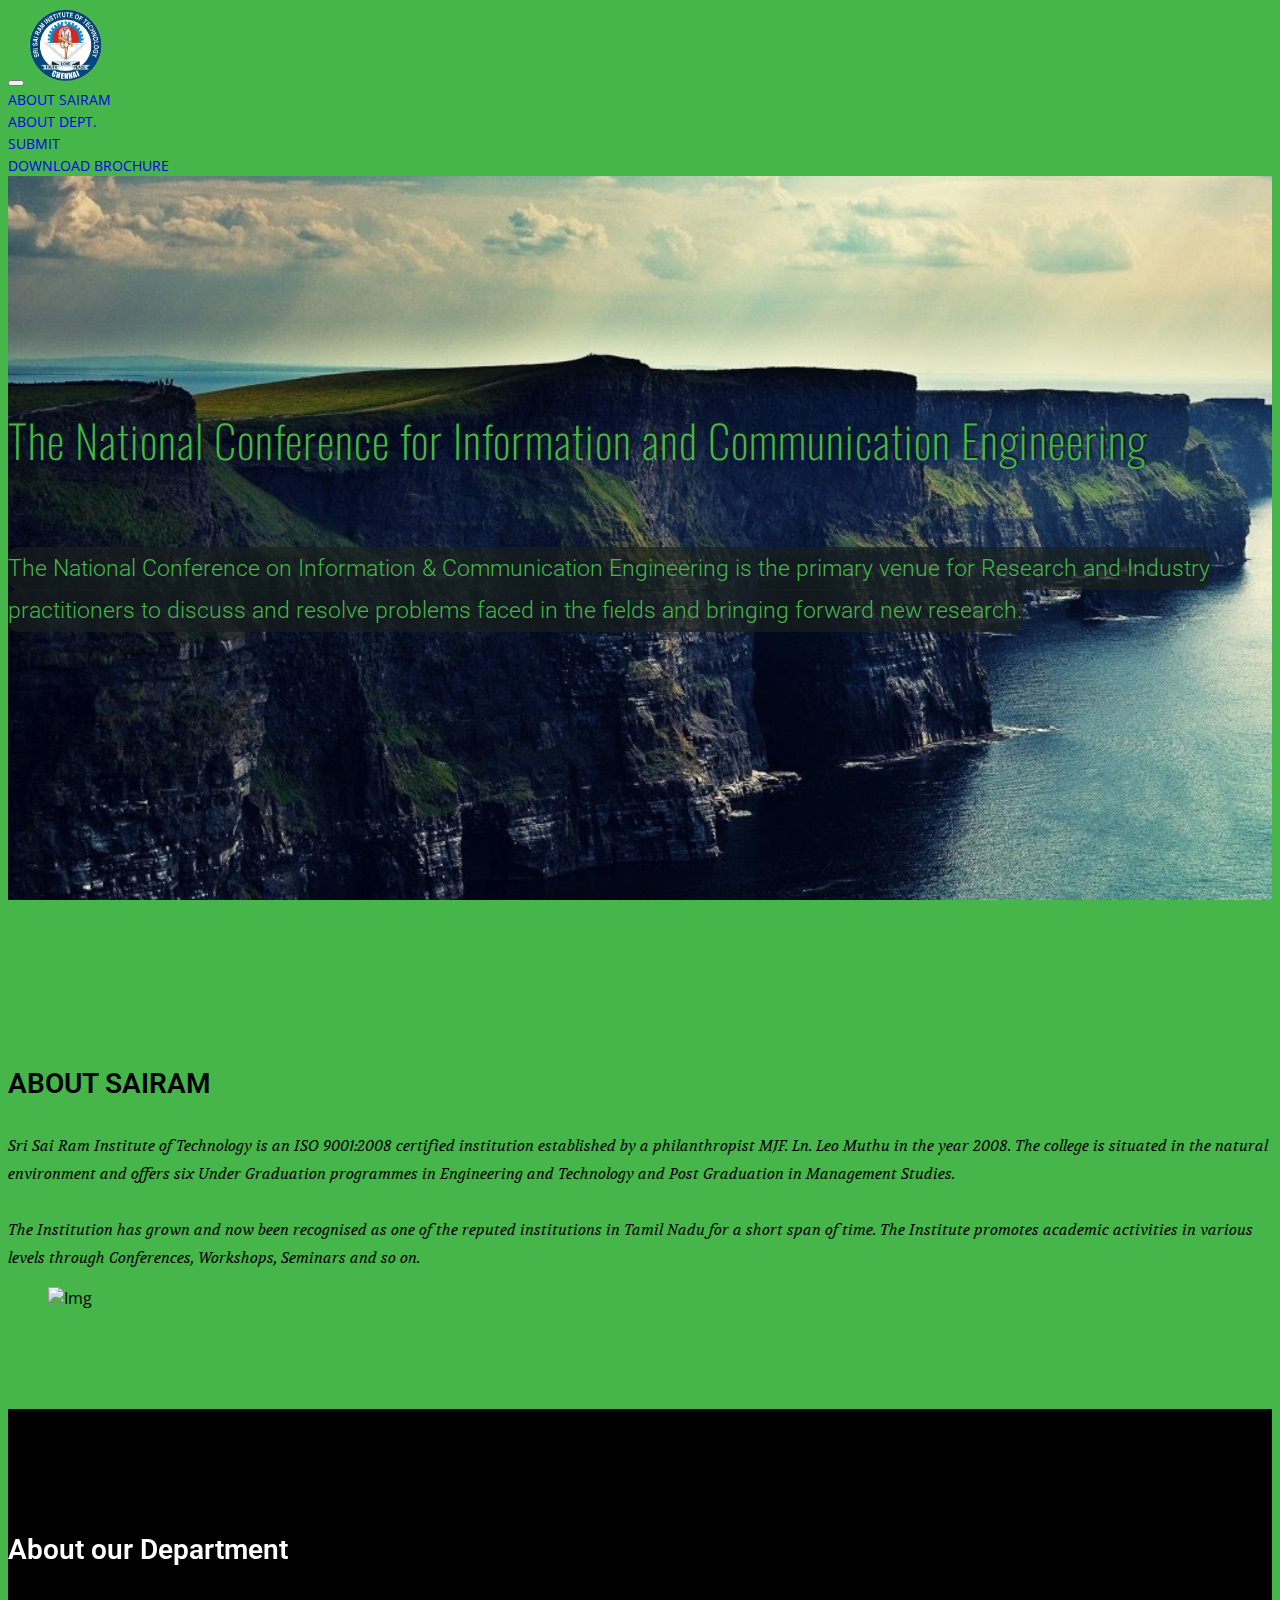
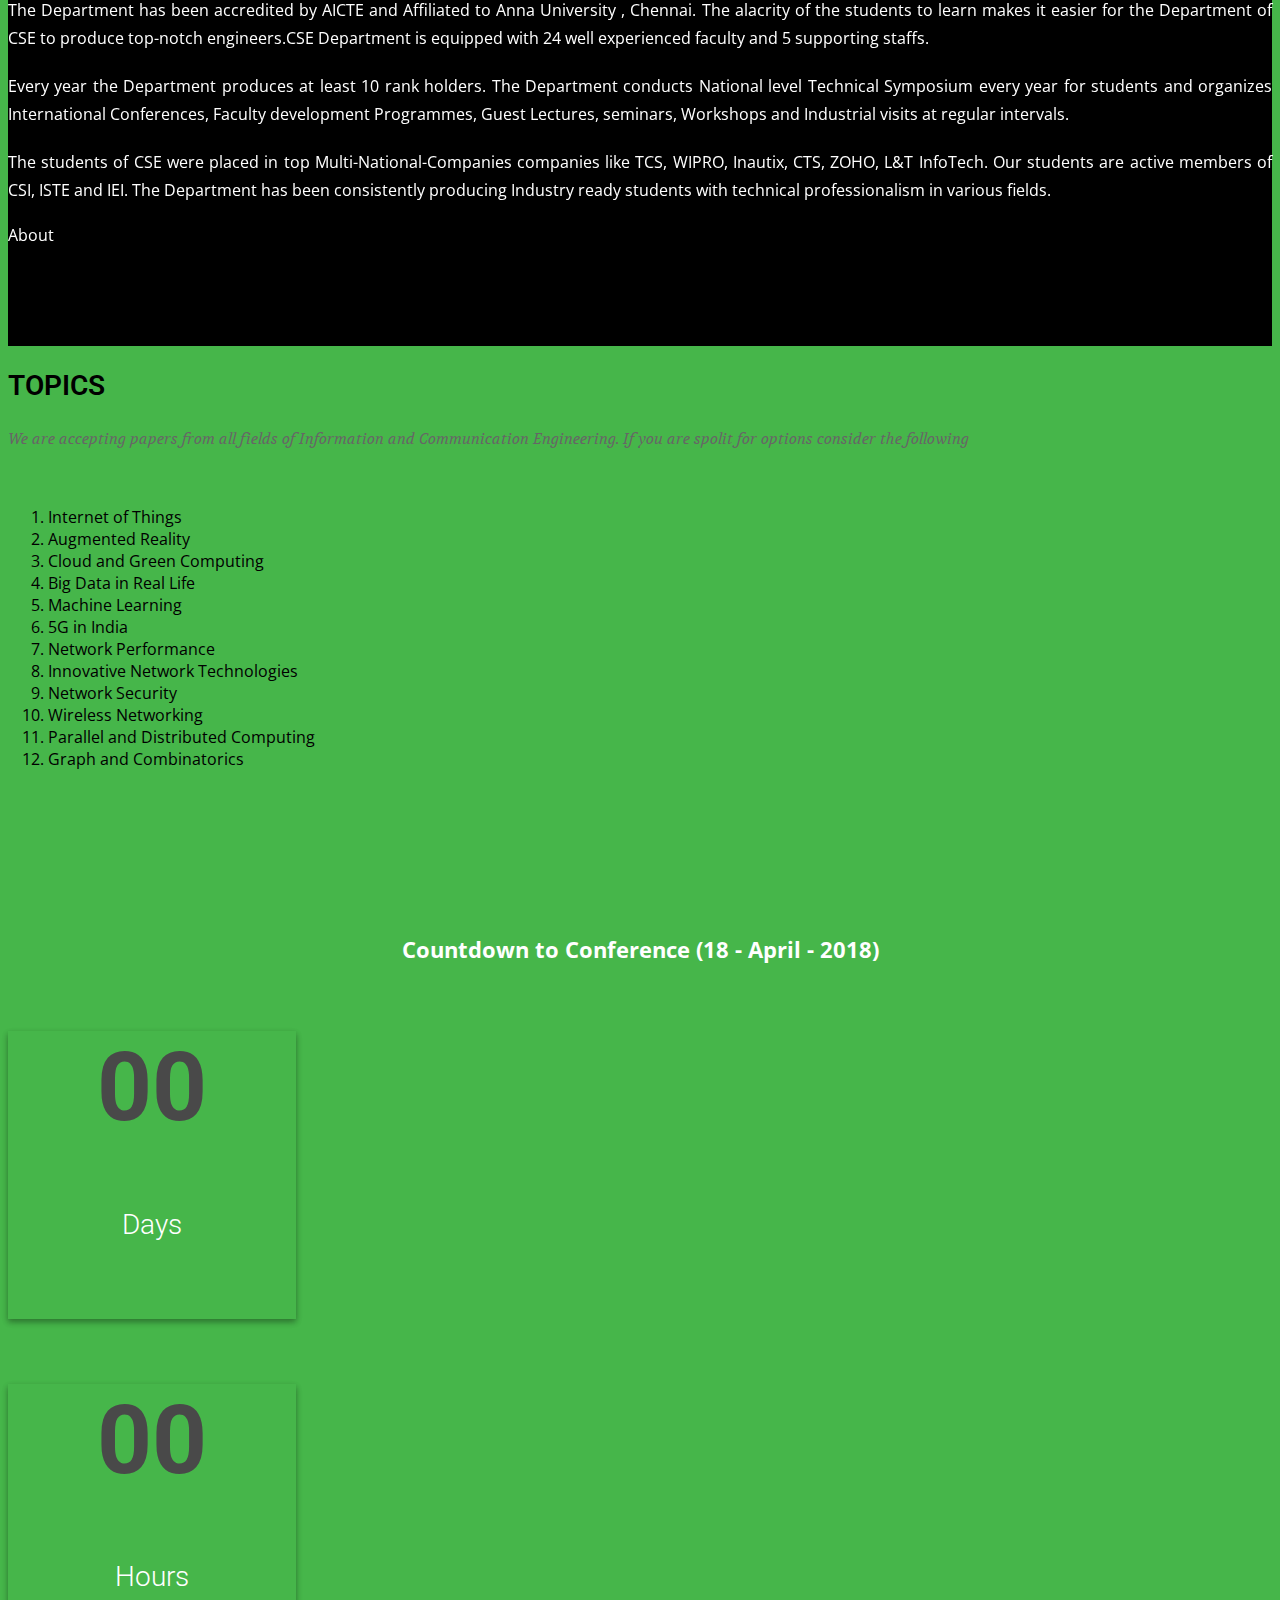
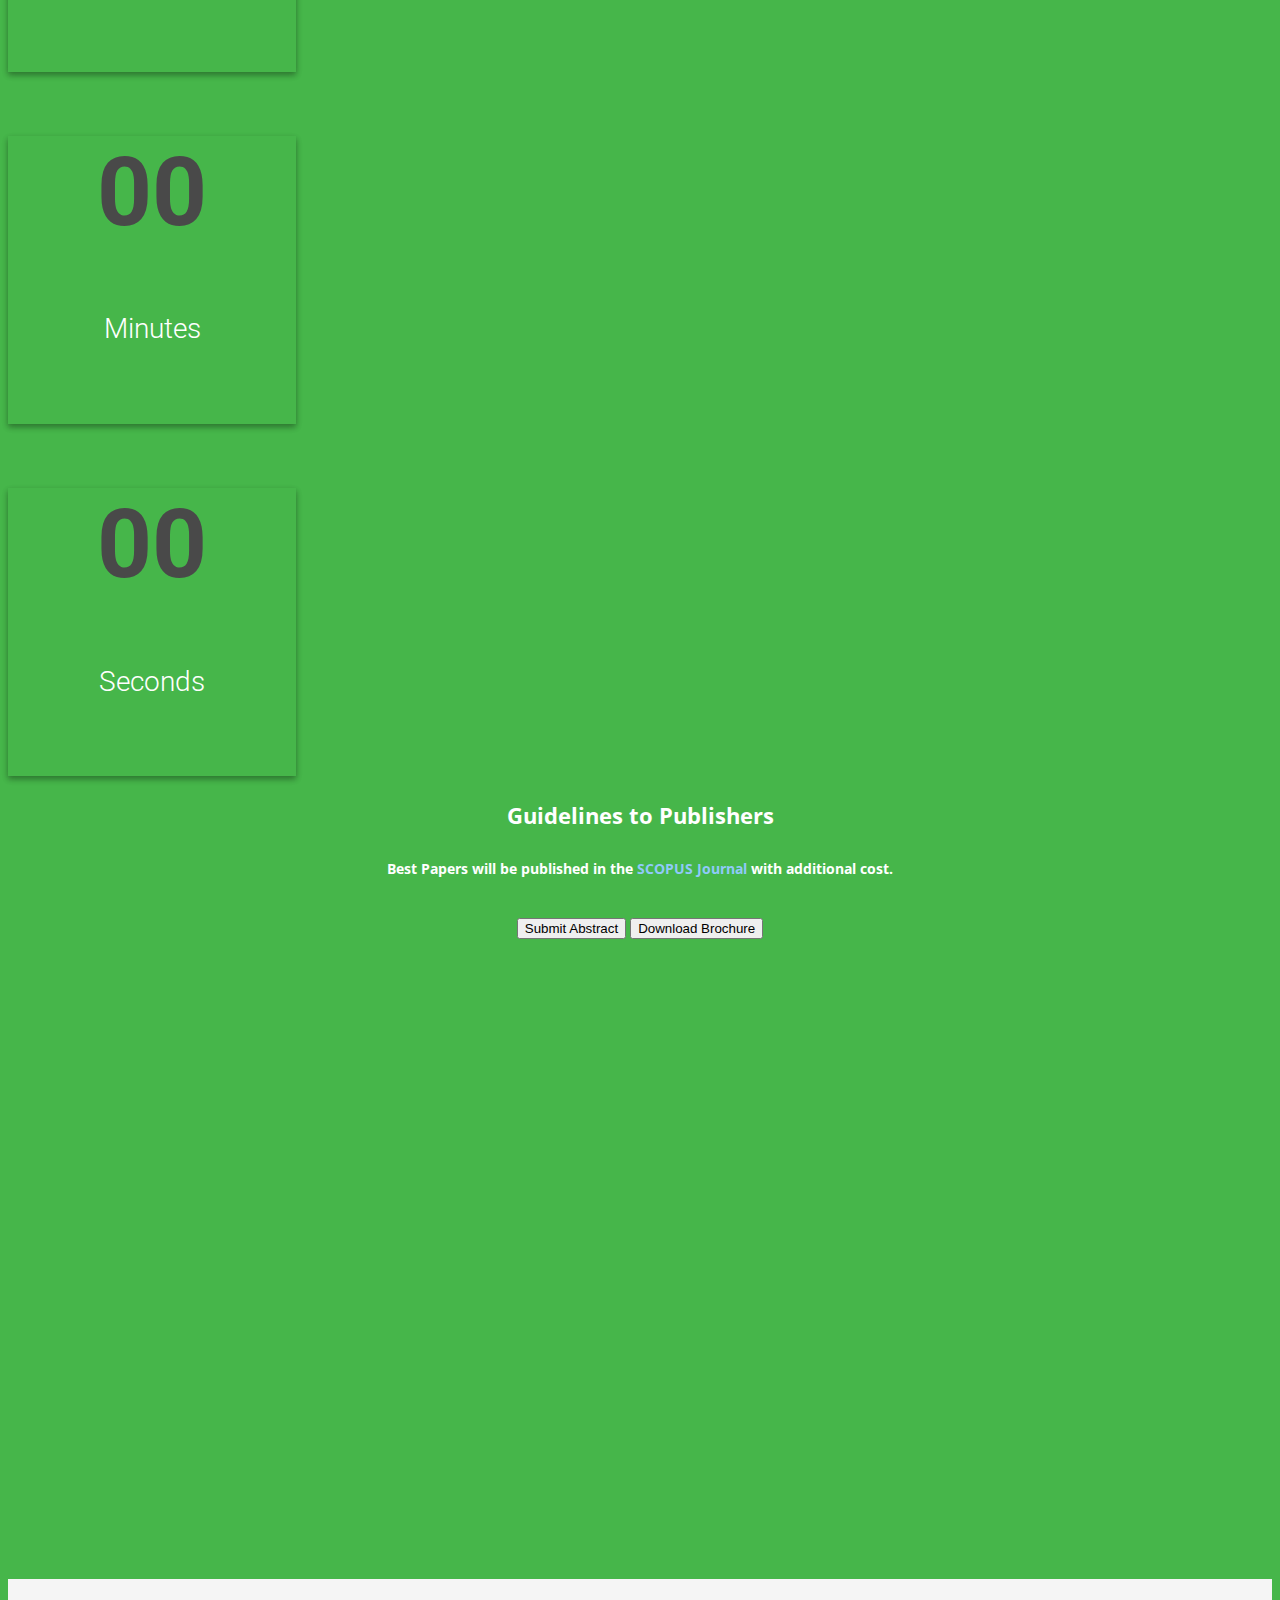
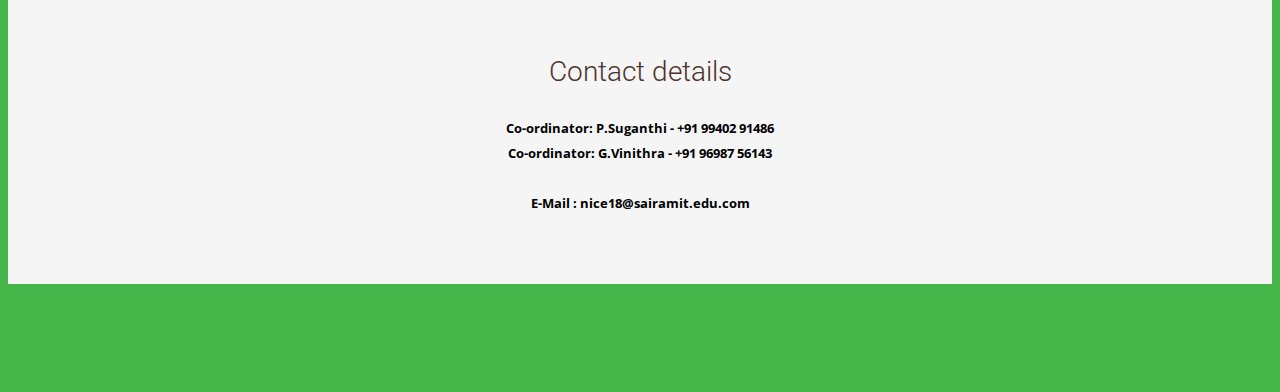
==== commit e5985a83: "Updated email address" ====
--- a/index.html
+++ b/index.html
@@ -354,7 +354,7 @@
                 <p><strong>
                 Co-ordinator: P.Suganthi - +91 99402 91486<br>
                 Co-ordinator: G.Vinithra - +91 96987 56143<br><br>
-	            	E-Mail : nice18@gmail.com
+	            	E-Mail : nice18@sairamit.edu.com
               </strong></p>
               </div>
             </div>
